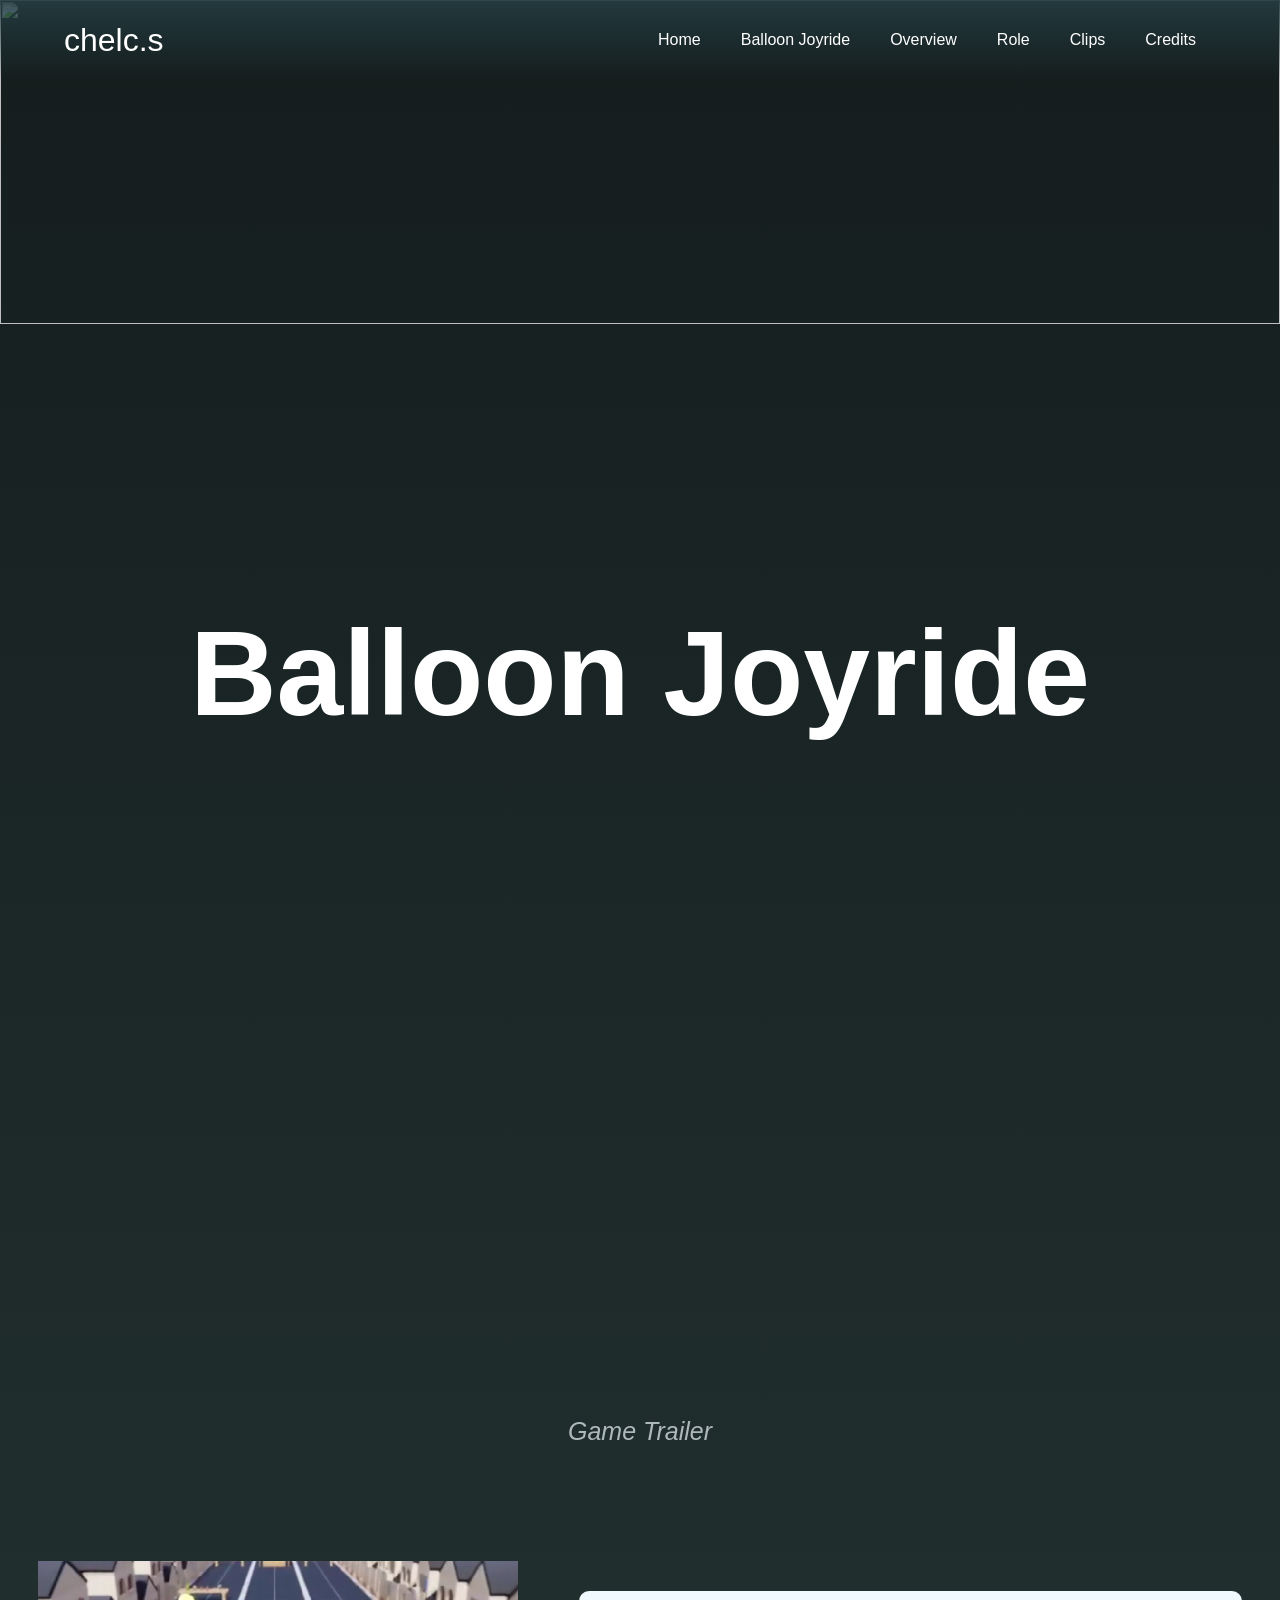
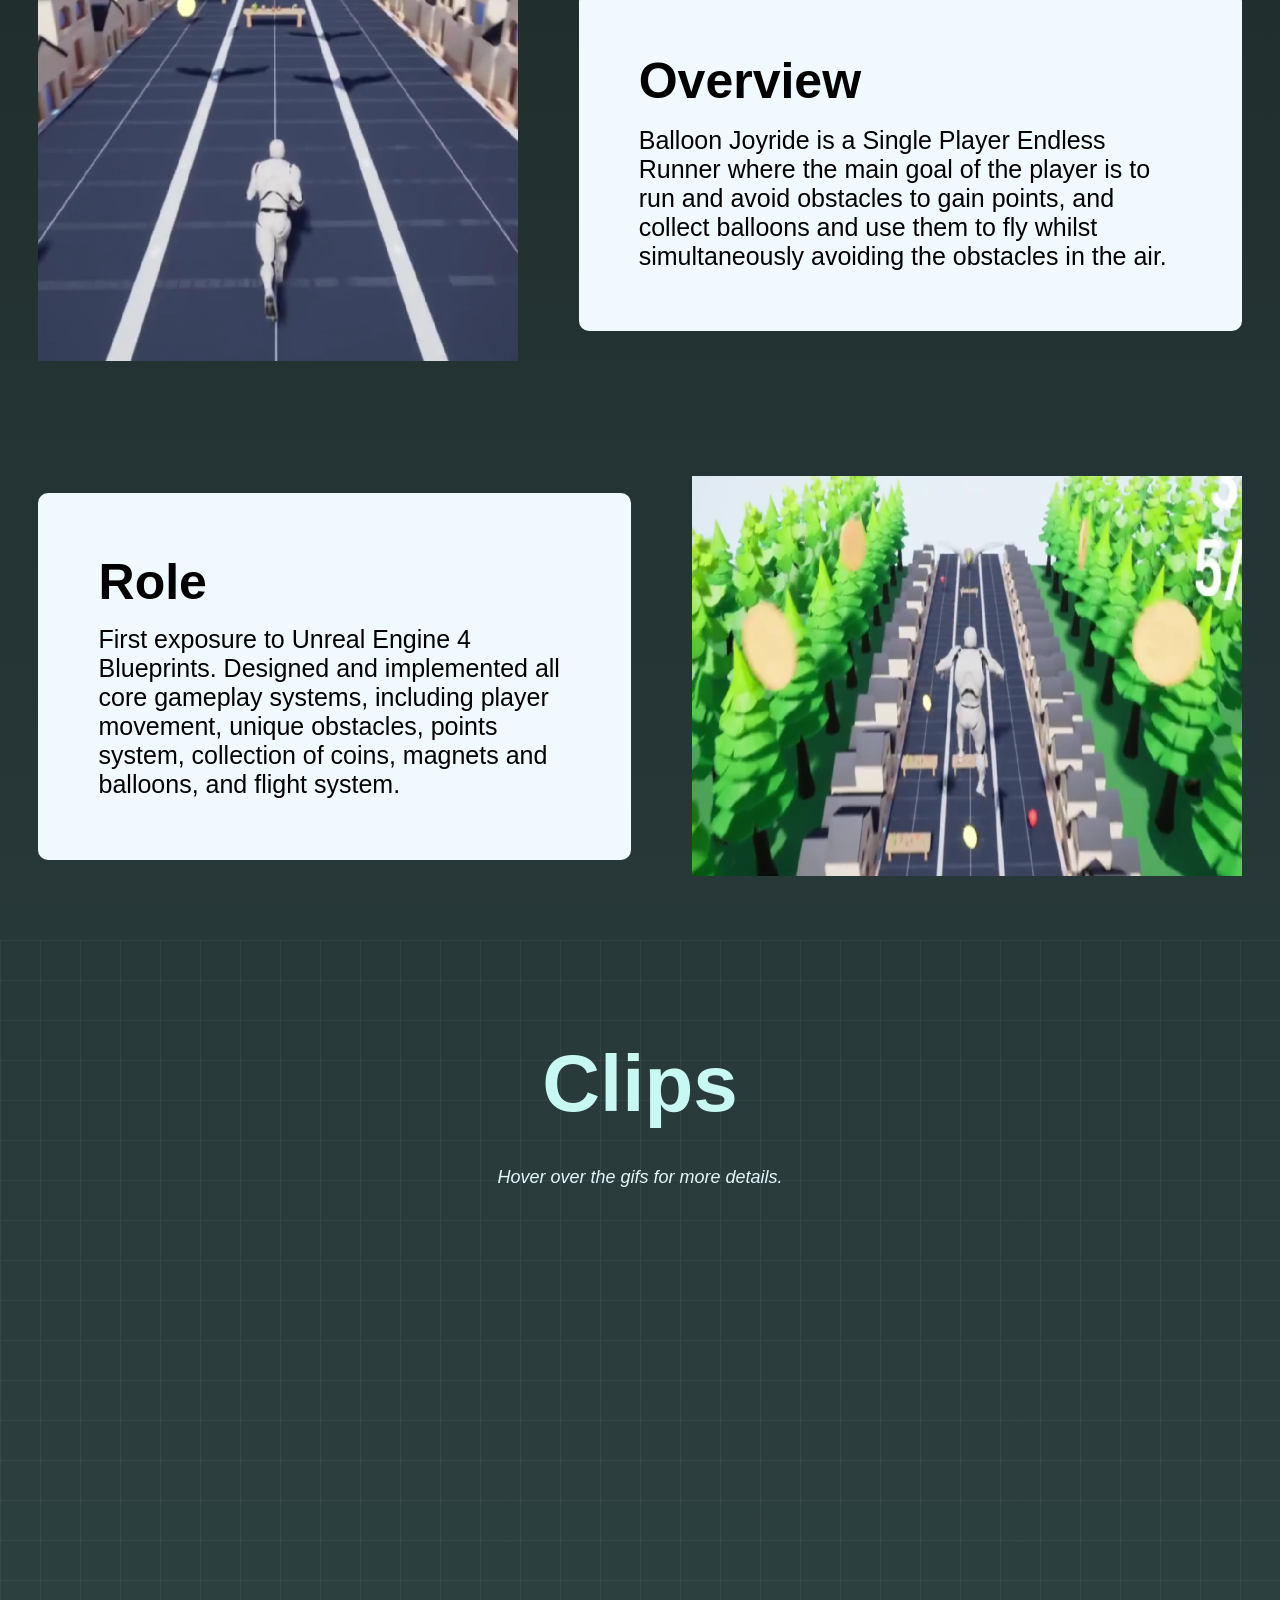
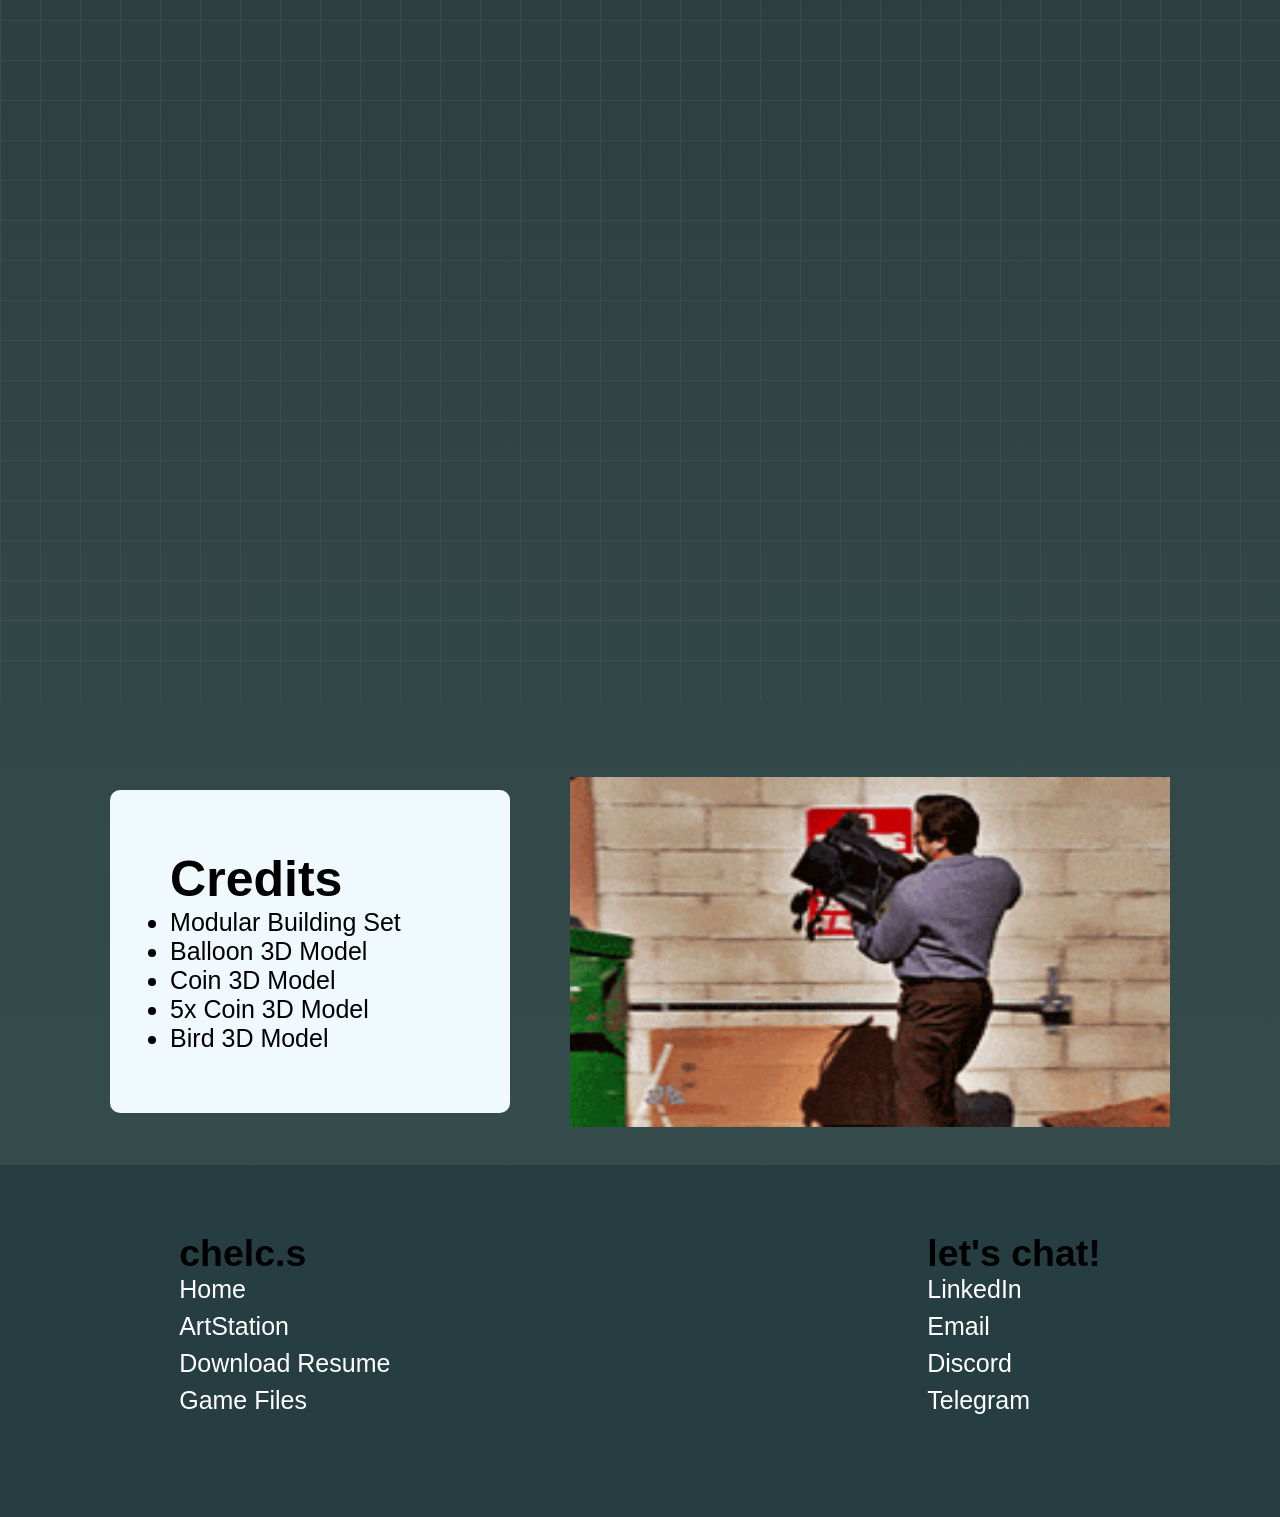
==== balloon.html @ 4148f2a9 "19 - added link to drive" ====
<html>
    <head>
        <title>chelc.s | Balloon Joyride</title>
        <link rel="stylesheet" href="projects_balloon.css">
        <link rel="stylesheet" href="https://cdnjs.cloudflare.com/ajax/libs/font-awesome/6.0.0/css/all.min.css">
        <meta charset="UTF-8">
        <link rel="icon" type="image/x-icon" href="assets/Logo.png">
        <meta name="viewport" content="width=device-width, initial-scale=1.0">
    </head>
    <body>

        <!-- Header -->

        <div class = "header">
            <div class = "inner_header">
                <div class = "logo_container">
                    <h1><a href="./index.html">chelc.s</a></h1>   
                </div>
            
                <ul class = "navigation">
                    <li><a href="./index.html">Home</a></li>
                    <li><a href="#project">Balloon Joyride</a></li>
                    <li><a href="#overview">Overview</a></li>
                    <li><a href="#role">Role</a></li>
                    <li><a href="#clips">Clips</a></li>
                    <li><a href="#credits">Credits</a></li>
                </ul>

            </div>
        </div>

        <!-- Gif -->

        <div class = "gif-header">
            <img class = "gif-top" src = "assets/BalloonJoyride_Gif.gif">
        </div>

        <!-- Project -->

        <div class = "project" id = "project">
            <h1>Balloon Joyride</h1>
            <div class = "project-video">
                <iframe id="project-photo" width="1050" height="590" src="https://www.youtube.com/embed/HV2MMApelPI?si=upnabvORAGOEmjXD" frameborder="0" allow="autoplay; encrypted-media; picture-in-picture" allowfullscreen> </iframe>
            </div>
            <div class = "project-info">
                <p>Game Trailer</p>
            </div>
        </div>

        <!-- Project Info -->

        <div class = "info-1" id = "overview">
            <img id = "project-info-1" src = "assets/BalloonJoyride_1.png" width = "480" height = "400">
            <div class = "project-desc-1">
                <h1>Overview</h1>
                <p>Balloon Joyride is a Single Player Endless Runner where the main goal of the player is to run and avoid obstacles to gain points, and collect balloons and use them to fly whilst simultaneously avoiding the obstacles in the air.</p>
            </div>
        </div>

        <div class = "info-2" id = "role">
            <div class = "project-desc-2">
                <h1>Role</h1>
                <p>First exposure to Unreal Engine 4 Blueprints. Designed and implemented all core gameplay systems, including player movement, unique obstacles, points system, collection of coins, magnets and balloons, and flight system.</p>
            </div>
            <img id = "project-info-2" src = "assets/BalloonJoyride_2.png" width = "550" height = "400">
        </div>

        <div class = "gifs" id = "clips">
            <h3><span>Clips</span></h3>
            <p class= "hover-text">Hover over the gifs for more details.</p>
            <div class = "column-container">

                <div class="flip-container">
                    <div class="flipper">
                        <div class="column crop-container" id="gif1-front">
                            <img src="assets/BalloonJoyride_Gif1.gif" alt="Front Side GIF">
                        </div>
                        <div class="column column-back" id="gif1-back">
                            <div class="stats">
                                <p>Movement & Collection of coins</p>
                            </div>
                        </div>
                    </div>
                </div>

                <div class="flip-container">
                    <div class="flipper">
                        <div class="column crop-container" id="gif1-front">
                            <img src="assets/BalloonJoyride_Gif2.gif" alt="Front Side GIF">
                        </div>
                        <div class="column column-back" id="gif1-back">
                            <div class="stats">
                                <p>Death System</p>
                            </div>
                        </div>
                    </div>
                </div>

                <div class="flip-container">
                    <div class="flipper">
                        <div class="column crop-container" id="gif1-front">
                            <img src="assets/BalloonJoyride_Gif3.gif" alt="Front Side GIF">
                        </div>
                        <div class="column column-back" id="gif1-back">
                            <div class="stats">
                                <p>Collection of Balloons & Magnet ability</p>
                            </div>
                        </div>
                    </div>
                </div>

                <div class="flip-container">
                    <div class="flipper">
                        <div class="column crop-container" id="gif1-front">
                            <img src="assets/BalloonJoyride_Gif4.gif" alt="Front Side GIF">
                        </div>
                        <div class="column column-back" id="gif1-back">
                            <div class="stats">
                                <p>Flight system after collecting 5/5 balloons</p>
                            </div>
                        </div>
                    </div>
                </div>

            </div>
        </div>
        
        <div class = "info-3" id = "credits">
            <div class = "project-desc-3">
                <h1>Credits</h1>
                <p>
                    <ul>
                        <li><a href="https://kenney.nl/assets/modular-buildings">Modular Building Set</a></li>
                        <li><a href="https://sketchfab.com/3d-models/balloon-78b1016e1a38434b8f4d5741b1f0720c">Balloon 3D Model</a></li>
                        <li><a href="https://sketchfab.com/3d-models/lowpoly-gold-coin-34794c00e9d140f6b86e930fef18b009">Coin 3D Model</a></li>
                        <li><a href="https://sketchfab.com/3d-models/coin-5-7545c1f0623047cebf8a207947898aa2">5x Coin 3D Model</a></li>
                        <li><a href="https://sketchfab.com/3d-models/low-poly-bird-animated-82ada91f0ac64ab595fbc3dc994a3590">Bird 3D Model</a></li>                        
                    </ul>
                </p>
            </div>
            <img id = "project-info-3" src = "assets/Throw_Computer.gif" width = "600" height = "350">
        </div>

        <!-- Footer -->

        <div class = "footer-container">
            <div class="footer-heading footer-1">
                <h2>chelc.s</h2>
                    <a href="#">Home</a>
                    <a href="https://www.artstation.com/mxisnd">ArtStation</a>
                    <a href="./assets/Chelsea Diane Balane Paquibot Resume.pdf" download>Download Resume</a>
                    <a href="https://drive.google.com/drive/folders/1wYgd3e39npBrz_hOfv4A5niqyJ98T6on?usp=drive_link">Game Files</a>
                </div>
                <div class="footer-heading footer-2">
                    <h2>let's chat!</h2>

                    <a href="https://www.linkedin.com/in/chelsea-diane-paquibot/">LinkedIn</a>

                    <a href="#" id = "emailLink2" onclick = "copyTextEmail2(event)">Email</a>
                    <p id = "textToCopyEmail2" style = "display: none;">chelsea.diane.paquibot@gmail.com</p>
                    
                    <a href="#" id = "discordLink2" onclick = "copyTextDisc2(event)">Discord</a>
                    <p id = "textToCopyDisc2" style = "display: none;">mxisnd</p>

                    <a href="#" id = "teleLink2" onclick = "copyTextTele2(event)">Telegram</a>
                    <p id = "textToCopyTele2" style = "display: none;">mxisnd</p>
                </div>
        </div>
    </body>
    <script src = "script.js"></script>
</html>
---- projects_balloon.css ----
html {
    scroll-behavior: smooth;
}

body {
    margin: 0;
    padding: 0;
    size: 0.1%;
    box-sizing: border-box;
    background-color: #686e6e;
    background-image: linear-gradient(#151d1d, #385050);
    background-repeat: no-repeat;
    background-size: cover;
}

/* Header */

.header {
    position: fixed;
    top: 0;
    left: 0;
    z-index: 1000;
    width: 100%;
    height: 80px;
    display: flex;
    flex-wrap: wrap;
    background: linear-gradient(to bottom, #243c41ee 0%, #243c4100 100%);
}

.inner_header {
    width: 90%;
    height: 100%;
    display: block;
    margin: 0 auto;
}


.logo_container {
    height: 100%;
    display: table;
    float: left;
}

.logo_container h1 {
    color: white;
    height: 100%;
    display: table-cell;
    vertical-align: middle;
    font-family: 'Trebuchet MS', 'Lucida Sans Unicode', 'Lucida Grande', 'Lucida Sans', Arial, sans-serif;
    font-size: 32px;
    font-weight: 200;
}

.logo_container h1 a {
    color: inherit;
    text-decoration: none;
}

.navigation {
    float: right;
    height: 100%;
    margin: 0;
    padding: 0;
    list-style: none;
}

.navigation a:hover {
    color:#66c3ac;
    transition: 0.3s ease-out;
}

.navigation li {
    height: 100%;
    display: table;
    float: left;
    padding: 0px 20px;
}

.navigation a:last-child {
    padding-right: 0;
}

.navigation li a{
    display: table-cell;
    vertical-align: middle;
    height: 100%;
    color: white;
    font-family:'Trebuchet MS', 'Lucida Sans Unicode', 'Lucida Grande', 'Lucida Sans', Arial, sans-serif;
    font-size: 16px;
    text-decoration: none;
}

/* Gif Header */

.gif-top{
    width: 100%;
    height: 60%;
    object-fit: cover;
    object-position: center;
}

/* Projects */

.project {
    display: flex;
    justify-content: center;
    align-items: center;
    flex-direction: column;
    text-align: center;
    padding: 5% 10% 0 10%;
    font-family:'Trebuchet MS', 'Lucida Sans Unicode', 'Lucida Grande', 'Lucida Sans', Arial, sans-serif;
    font-size: 60px;
}

.project h1{
    padding-bottom: 6.3%;
    color: #ffffff;
}

.project-info {
    padding-top: 2%;
    color: #eff9feaf;
    font-size: 25px;
    font-style: italic;
}

/* Project Info 1 */

.info-1 {
    padding-top: 9%;
    padding-left: 3%;
    padding-right: 3%;
    display: flex;
    flex-wrap: wrap;
    align-items: center;
    justify-content: center;
    gap: 5%;
    font-family: 'Trebuchet MS', 'Lucida Sans Unicode', 'Lucida Grande', 'Lucida Sans', Arial, sans-serif;
    font-size: 25;
}

#project-photo-1 {
    width: 30%;
    border-radius: 50%;
}

.project-desc-1 h1 {
    padding-bottom: 3%;
}

.project-desc-1 {
    padding: 5%;
    flex: 1;
    width: 100%;
    max-width: 800px;
    object-fit: cover;
    vertical-align: middle;
    background-color: #eff9fe;
    border-radius: 10px;
    transition: transform 0.3s ease, box-shadow 0.3s ease;
}

.project-desc-1:hover {
    transform: translateY(-10px); 
    box-shadow: 0 10px 20px #101719;
}

/* Project Info 2 */

.info-2 {
    padding-top: 9%;
    padding-left: 3%;
    padding-right: 3%;
    display: flex;
    flex-wrap: wrap;
    align-items: center;
    justify-content: center;
    gap: 5%;
    font-family: 'Trebuchet MS', 'Lucida Sans Unicode', 'Lucida Grande', 'Lucida Sans', Arial, sans-serif;
    font-size: 25;
}

#project-photo-2 {
    width: 30%;
    border-radius: 50%;
}

.project-desc-2 h1 {
    padding-bottom: 3%;
}

.project-desc-2 {
    padding: 5%;
    flex: 1;
    width: 100%;
    max-width: 800px;
    object-fit: cover;
    vertical-align: middle;
    background-color: #eff9fe;
    border-radius: 10px;
    transition: transform 0.3s ease, box-shadow 0.3s ease;
}

.project-desc-2:hover {
    transform: translateY(-10px); 
    box-shadow: 0 10px 20px #101719;
}

/* Gifs */

#clips {
    background-image: 
        linear-gradient(rgba(255, 255, 255, 0.05) 1px, transparent 1px),
        linear-gradient(90deg, rgba(255, 255, 255, 0.05) 1px, transparent 1px);
    background-size: 40px 40px;
    padding: 60px 20px;
}


.gifs {
    display: flex;
    flex-wrap: wrap;
    justify-content: center;
    align-items: center;
    padding-top: 3%;
    margin-top: 5%;
    margin-bottom: 3%;
    overflow: hidden;
    box-sizing: border-box;
}

.gifs h3 {
    color: #c7f8f2;
    width: 100%;
    font-family: 'Trebuchet MS', 'Lucida Sans Unicode', 'Lucida Grande', 'Lucida Sans', Arial, sans-serif;
    font-size: 80px;
    text-align: center;
    margin-top: 3%;
    margin-bottom: 3%;
}

.column-container {
    display: flex;
    flex-wrap: wrap;
    gap: 15px;
    justify-content: center;
}

.column {
    position: absolute;
    width: 100%;
    height: 100%;
    -webkit-backface-visibility: hidden;
    backface-visibility: hidden;
    display: flex;
    align-items: center;
    justify-content: center;
}

.flip-container {
    background-color: transparent;
    width: 550px;
    height: 500px;
    perspective: 1000px;
}

.flipper {
    position: relative;
    width: 100%;
    height: 100%;
    transition: transform 0.8s cubic-bezier(0.4, 0.2, 0, 1);
    transform-style: preserve-3d;
}

.crop-container {
    width: 100%;
    height: 500px; 
    overflow: hidden;
    border-radius: 10px;
    display: flex;
    justify-content: center;
    align-items: center;
}

.crop-container img {
    width: 100%;
    height: 100%;
    object-fit: cover;
    object-position: center;
    transform: scale(1.2);
}

.flip-container:hover .flipper {
    transform: rotateY(180deg);
}

.column-back {
    background-size: cover;
    background-position: center;
    transform: rotateY(180deg);
    border: 1px solid #90adc9;
    border-radius: 10px;
}

#gif1-back, #gif2-back, #gif3-back, #gif4-back {
    background-image: linear-gradient(#284344, #416668);
    background-position: center;
    background-repeat: no-repeat;
    border-radius: 10px;
    position: relative;
    padding: 50; 

    display: flex;
    flex-direction: column;
    justify-content: center;
    align-items: center;
    box-sizing: border-box;
    color: white;
    font-family: 'Trebuchet MS', 'Lucida Sans Unicode', 'Lucida Grande', 'Lucida Sans', Arial, sans-serif;
    font-size: 25px;
    text-align: center;
}

.hover-text {
    width: 100%;
    text-align: center;
    color:rgb(227, 248, 250);
    font-family:'Trebuchet MS', 'Lucida Sans Unicode', 'Lucida Grande', 'Lucida Sans', Arial, sans-serif;
    font-style: italic;
    font-size: 18px;
    padding-bottom: 3%;
    text-align: center;
}

/* Credits */

.info-3 {
    padding: 3%;
    display: flex;
    flex-wrap: wrap;
    align-items: center;
    justify-content: center;
    gap: 5%;
    font-family: 'Trebuchet MS', 'Lucida Sans Unicode', 'Lucida Grande', 'Lucida Sans', Arial, sans-serif;
    font-size: 25;
}

#project-photo-3 {
    width: 30%;
    border-radius: 50%;
}

.project-desc-3 {
    padding: 5%;
    flex: 1;
    width: 100%;
    max-width: 400px;
    object-fit: cover;
    vertical-align: middle;
    background-color: #eff9fe;
    border-radius: 10px;
    transition: transform 0.3s ease, box-shadow 0.3s ease;
}

.project-desc-3 a {
    text-decoration: none;
    color: inherit;
    margin-bottom: 0.5re
}

.project-desc-3 a:hover {
    color:#66c3ac;
    transition: 0.3s ease-out;
}

.project-desc-3:hover {
    transform: translateY(-10px); 
    box-shadow: 0 10px 20px #101719;
}

/* Footer */

* {
    padding: 0;
    margin: 0;
    box-sizing: border-box;
}

.footer-container {
    background-color: #243c41df;
    padding: 2rem 5% 20rem 5%;
    font-family: 'Trebuchet MS', 'Lucida Sans Unicode', 'Lucida Grande', 'Lucida Sans', Arial, sans-serif;
    font-size: 25px;
    flex-wrap: wrap;
}

.footer {
    width: 80%;
    height: 40vh;
    color: white;
    display: flex;
    flex-wrap: wrap;
}

.footer-container {
    justify-content: center;
    width: 100%;
    margin: 0 auto;
}

.footer-heading {
    display: flex;
    flex-direction: column;
}

.footer-heading a {
    color: white;
    text-decoration: none;
    margin-bottom: 0.5rem;
}

.footer-1 {
    float: left;
    padding-top: 3%;
    padding-left: 10%;
}

.footer-2 {
    float: right;
    padding-top: 3%;
    padding-right: 10%;
}

.footer-heading a:hover {
    color: #66c3ac;
    transition: 0.3s ease-out;
}

.footer-2 p{
    display: none;
}
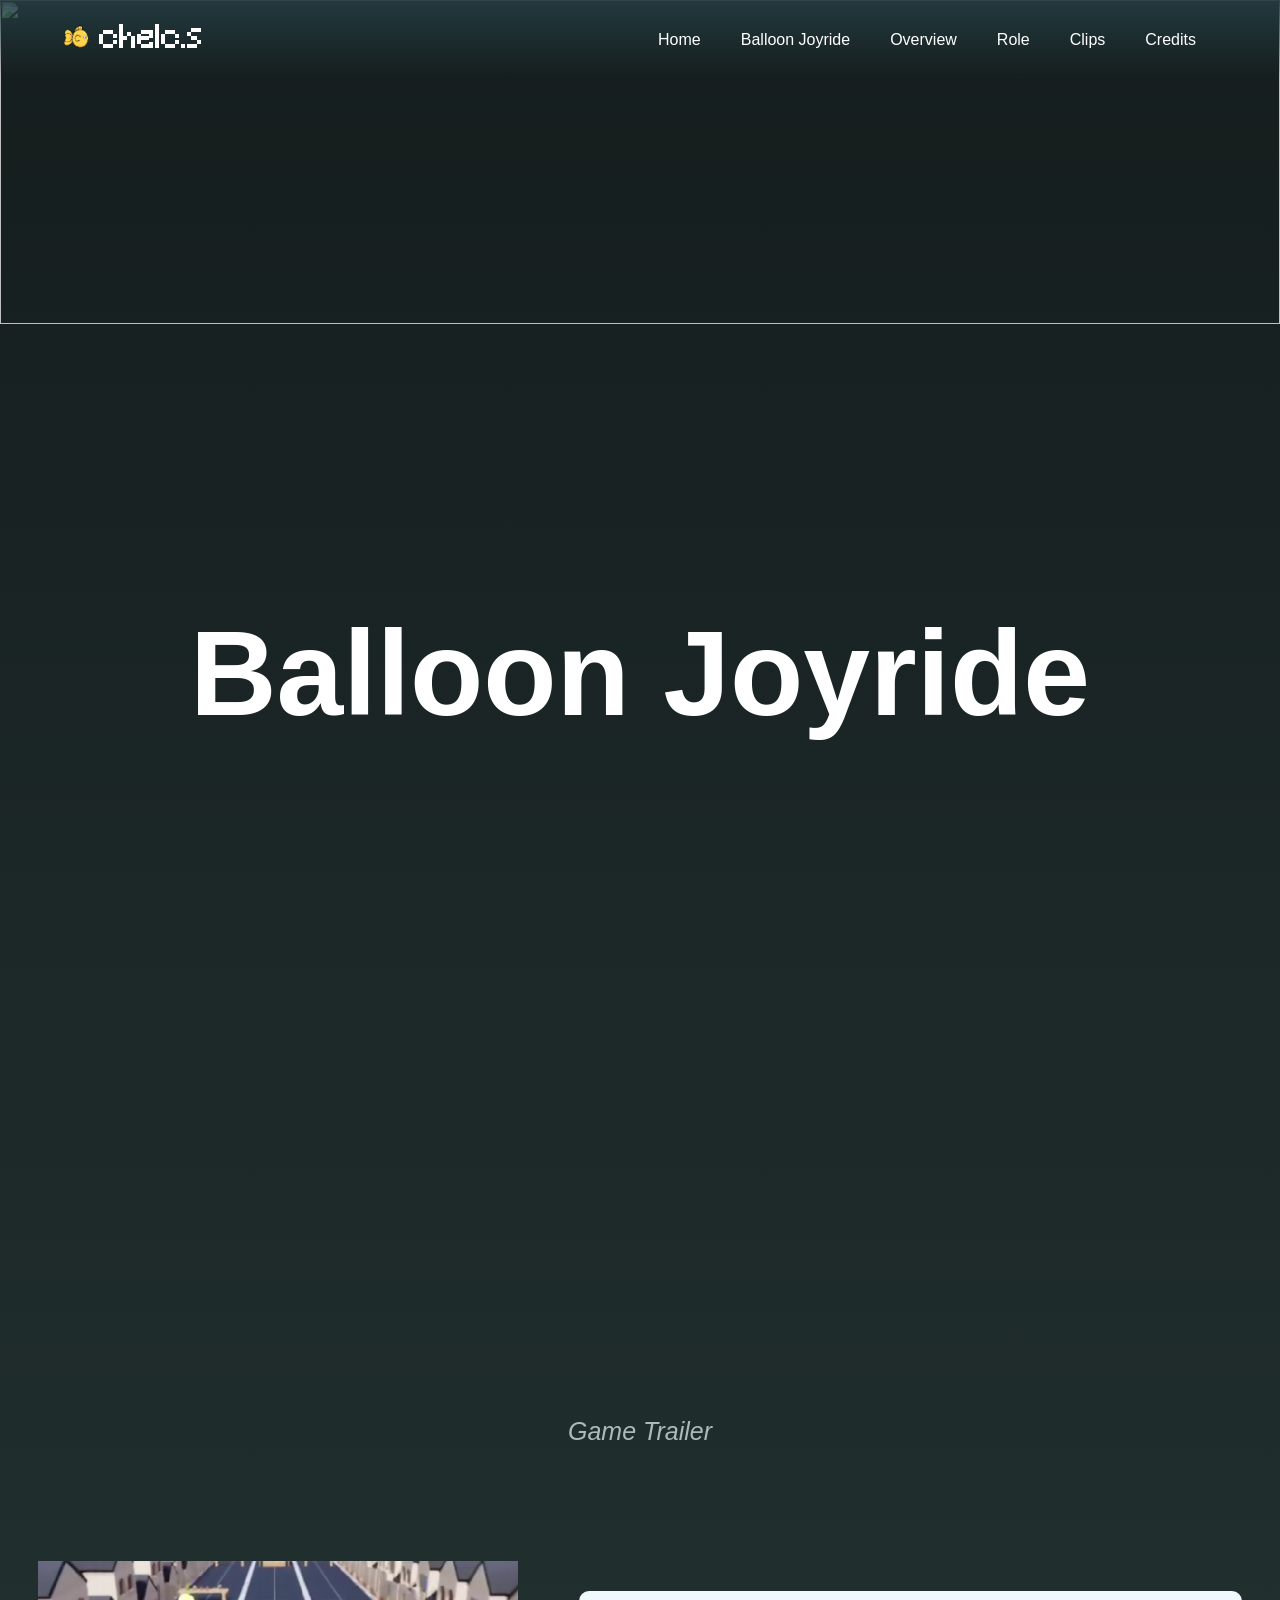
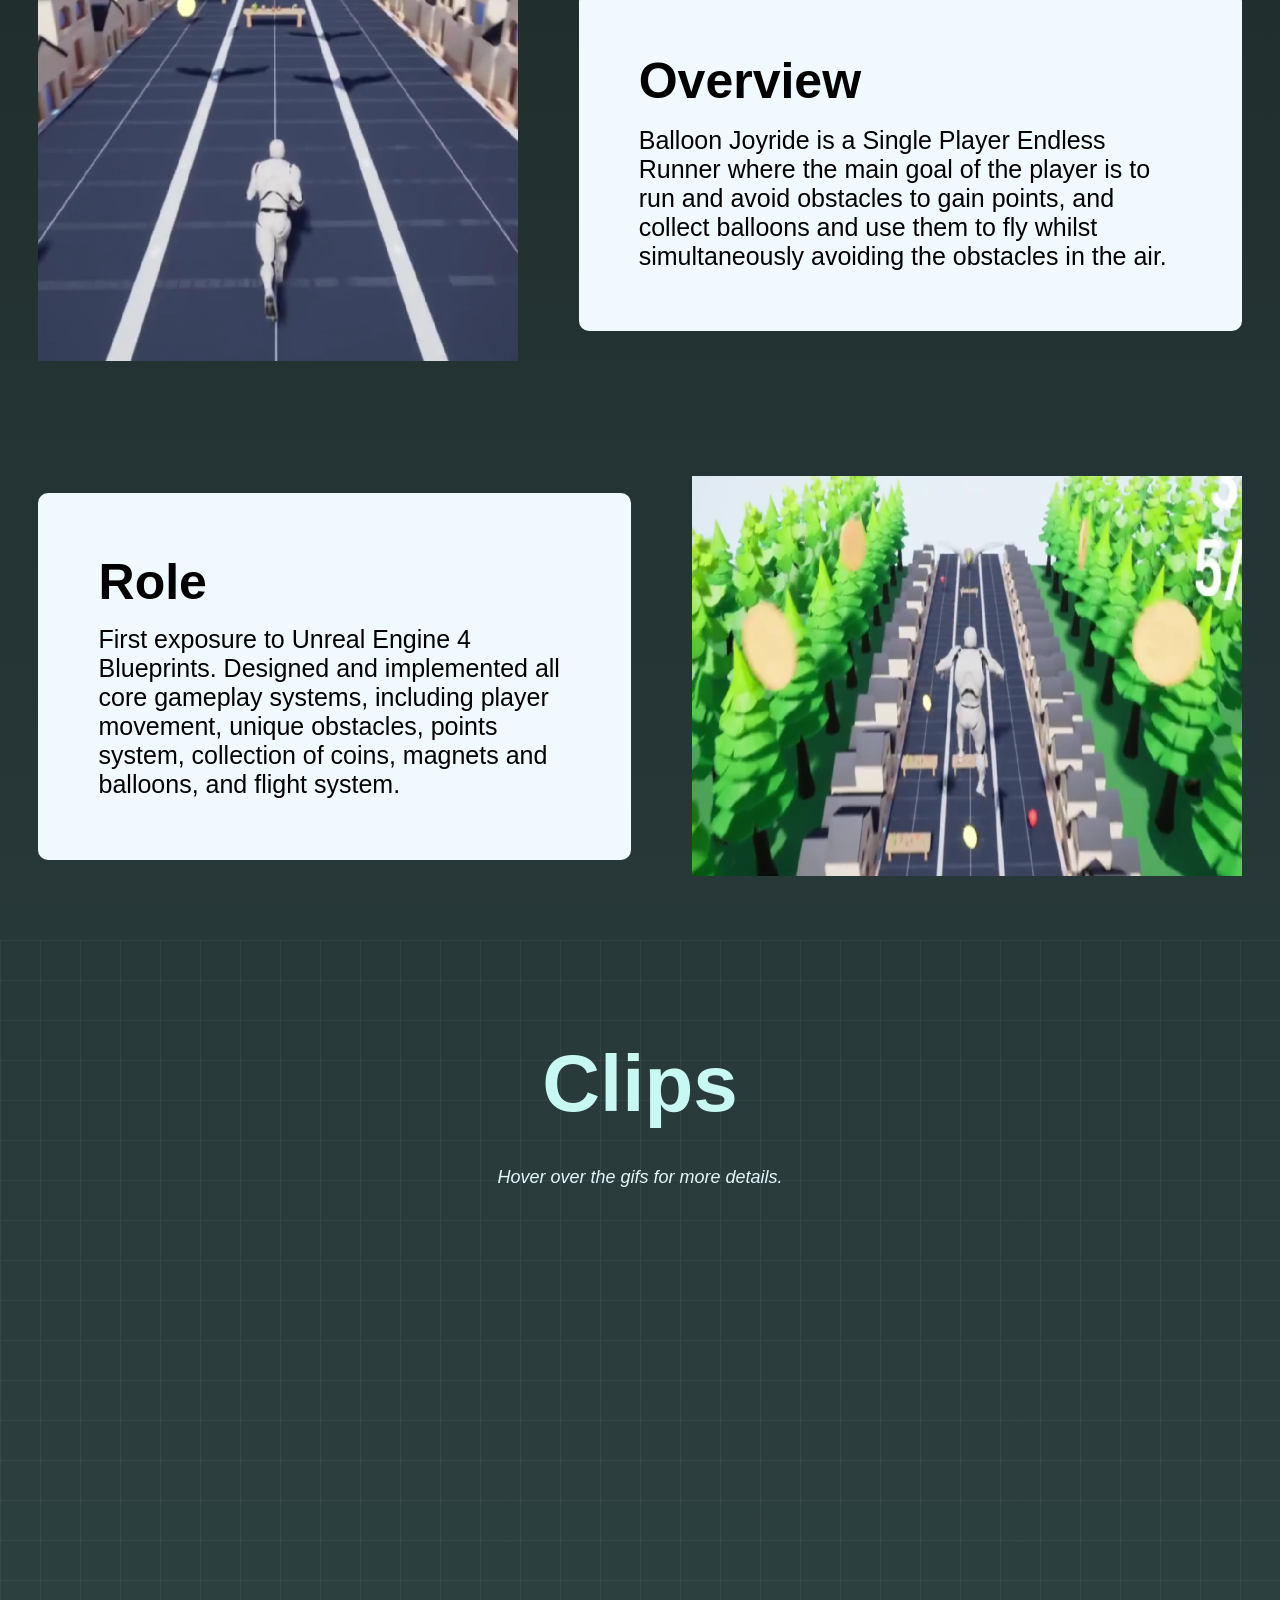
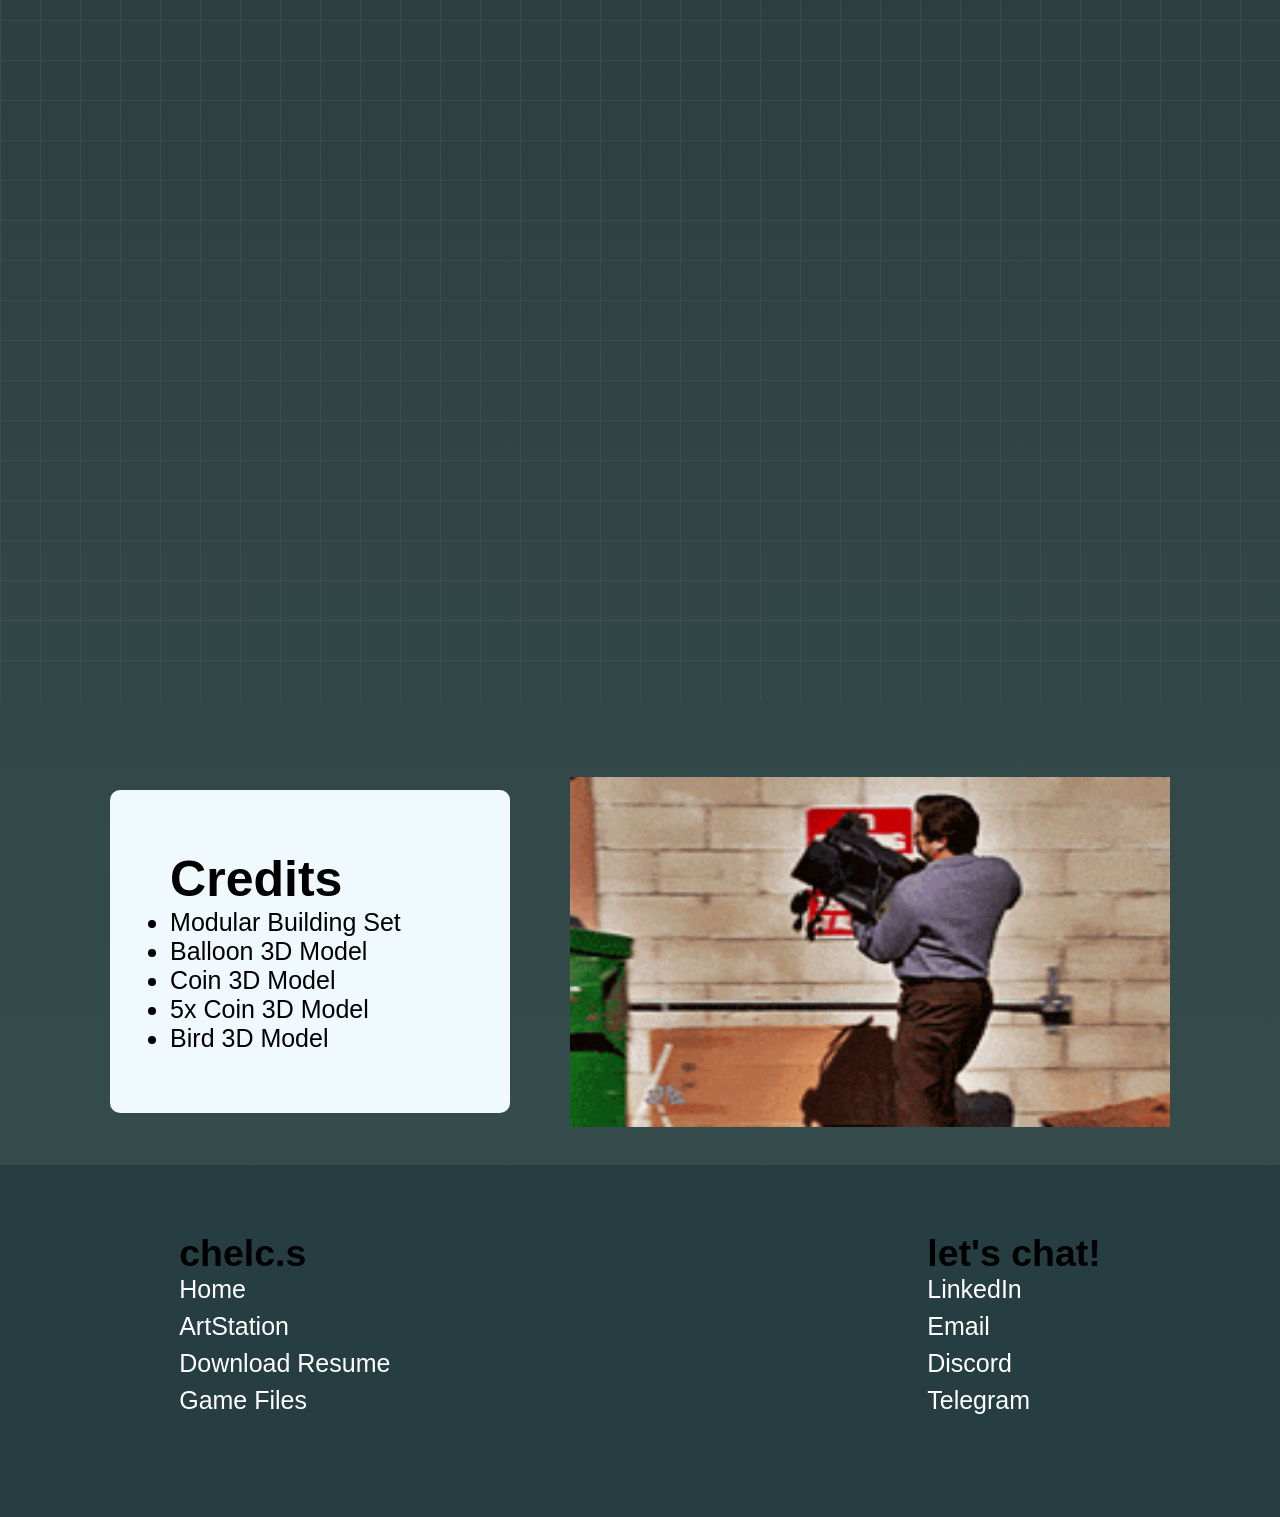
==== commit 68f57967: "20 - changed font, added logo to header" ====
--- a/balloon.html
+++ b/balloon.html
@@ -14,7 +14,10 @@
         <div class = "header">
             <div class = "inner_header">
                 <div class = "logo_container">
-                    <h1><a href="./index.html">chelc.s</a></h1>   
+                    <h1 id = "web_header">
+                        <img class = "web_img_header" src = "./assets/Logo.png" width = "25">
+                        <a href="./index.html">chelc.s</a>
+                    </h1>                   
                 </div>
             
                 <ul class = "navigation">
--- a/projects_balloon.css
+++ b/projects_balloon.css
@@ -90,6 +90,21 @@
     text-decoration: none;
 }
 
+@font-face{
+    font-family: 'Minecraft';
+    src: url('assets/Minecraft.ttf') format('truetype');
+    font-weight: normal;
+    font-style: normal;
+}
+
+#web_header{
+    font-family: 'Minecraft', sans-serif;
+}
+
+#web_img_header{
+    padding-right: 50%;
+}
+
 /* Gif Header */
 
 .gif-top{
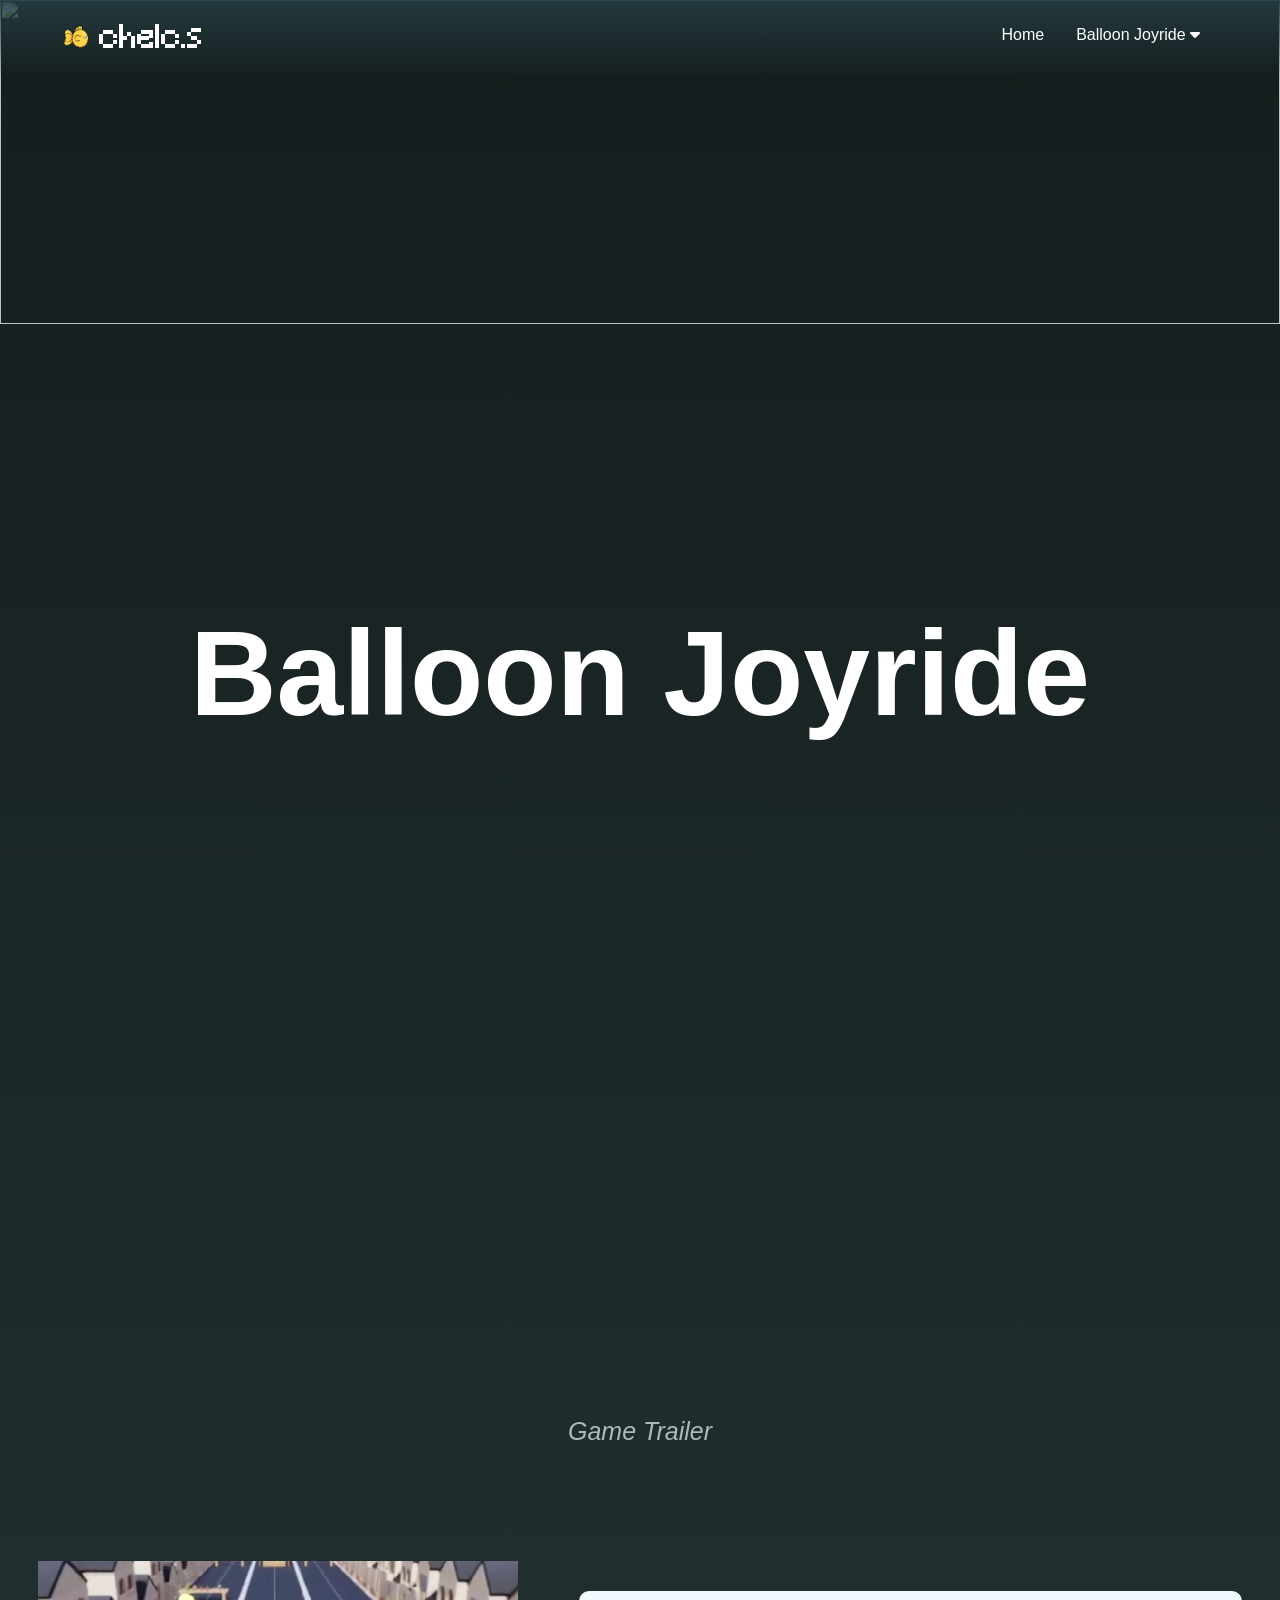
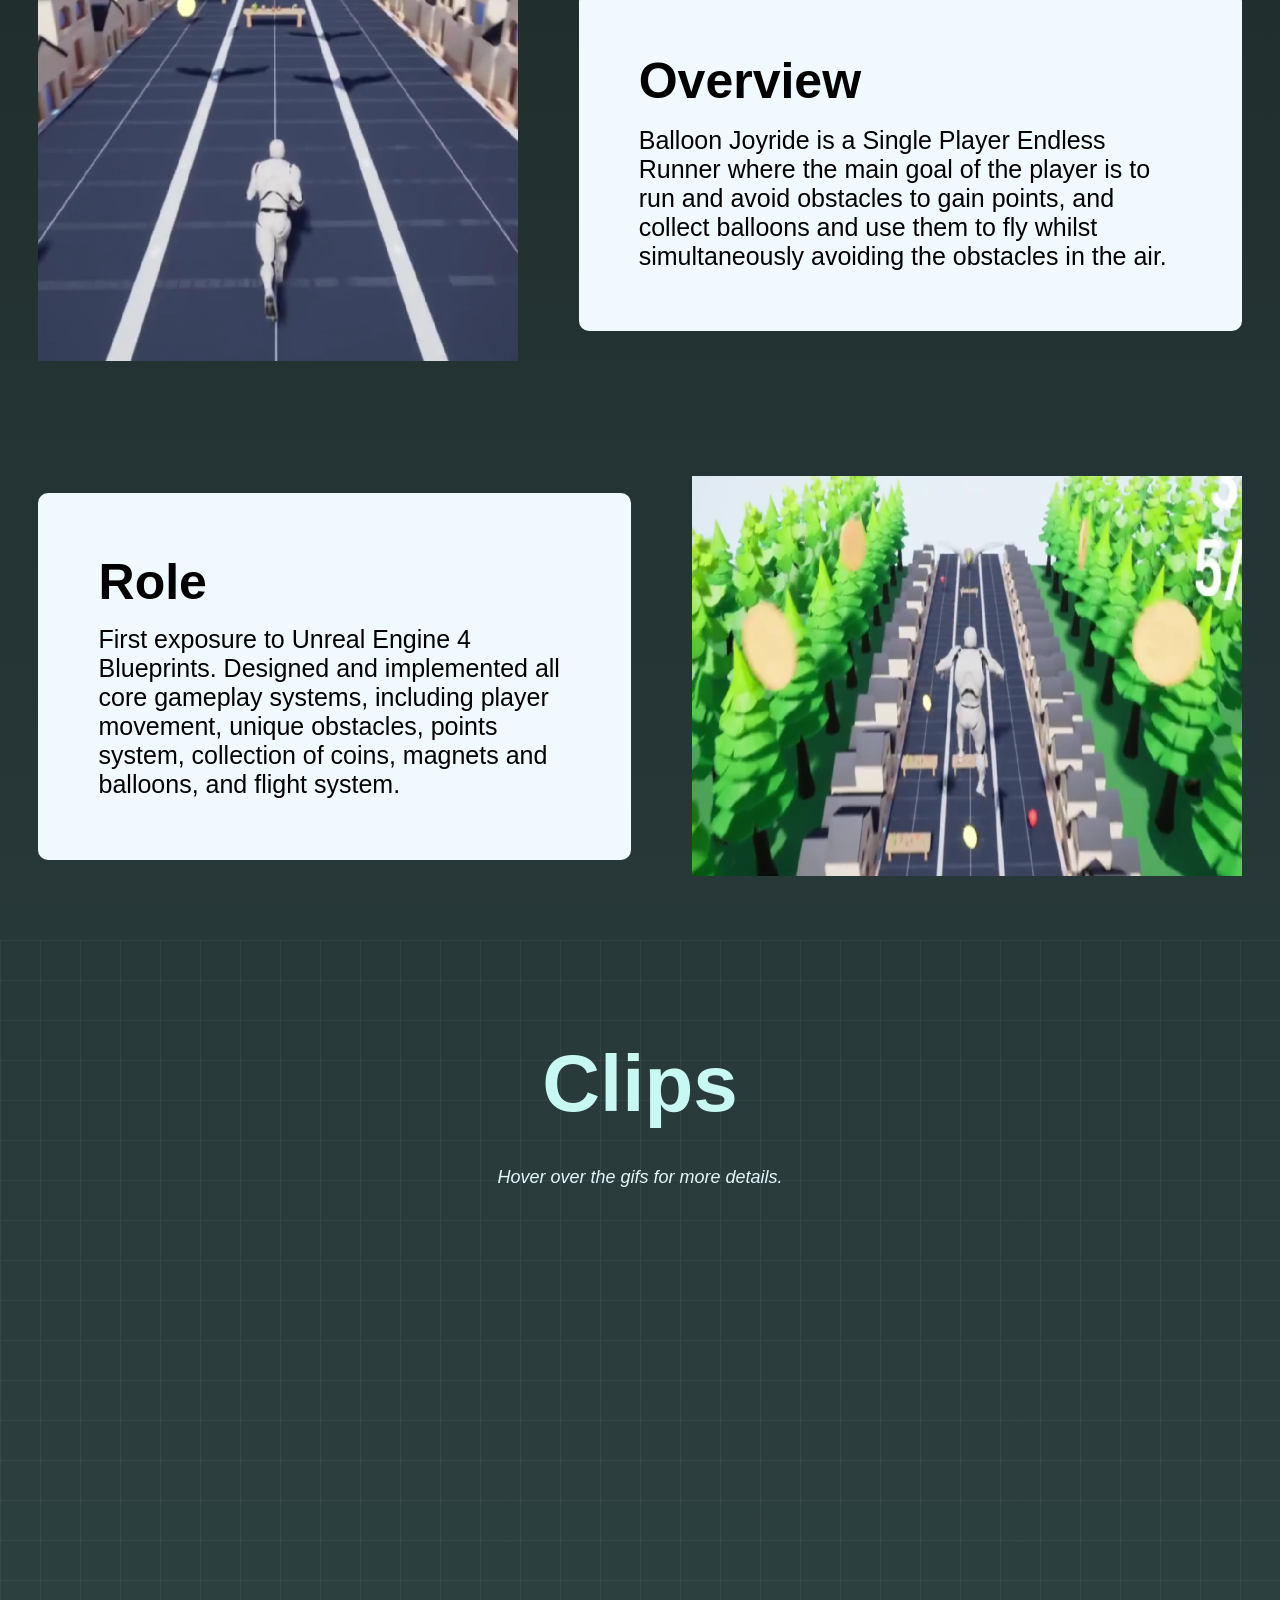
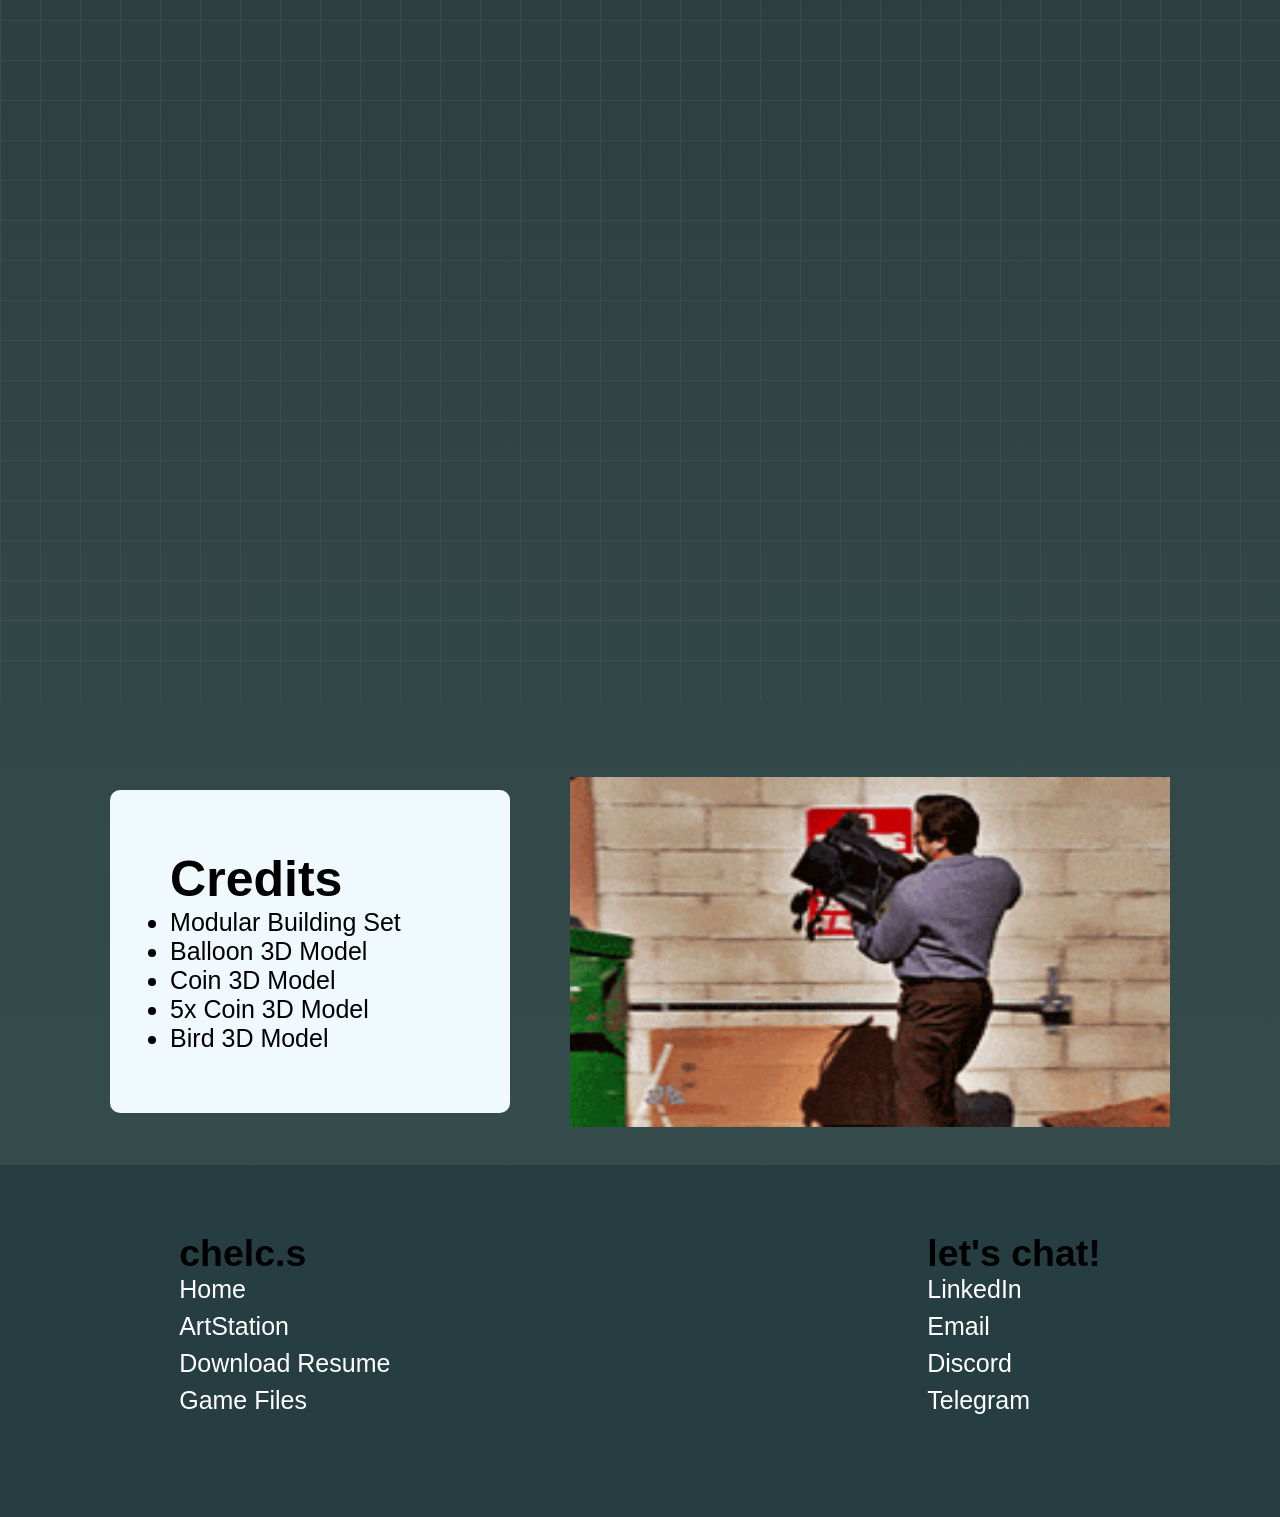
==== commit 47e2696e: "21 - added drop down menu for projects" ====
--- a/balloon.html
+++ b/balloon.html
@@ -17,18 +17,23 @@
                     <h1 id = "web_header">
                         <img class = "web_img_header" src = "./assets/Logo.png" width = "25">
                         <a href="./index.html">chelc.s</a>
-                    </h1>                   
+                    </h1>   
                 </div>
             
-                <ul class = "navigation">
-                    <li><a href="./index.html">Home</a></li>
-                    <li><a href="#project">Balloon Joyride</a></li>
-                    <li><a href="#overview">Overview</a></li>
-                    <li><a href="#role">Role</a></li>
-                    <li><a href="#clips">Clips</a></li>
-                    <li><a href="#credits">Credits</a></li>
-                </ul>
-
+                <div class = "navigation">
+                    <a href="./index.html">Home</a>
+                    <div class = "dropdown">
+                        <button class = "dropbtn">Balloon Joyride
+                            <i class = "fa fa-caret-down"></i>
+                        </button>
+                    <div class = "dropdown_content">
+                        <a href="#project">Balloon Joyride</a>
+                        <a href="#overview">Overview</a>
+                        <a href="#role">Role</a>
+                        <a href="#clips">Clips</a>
+                    </div> 
+                    </div>
+                </div>
             </div>
         </div>
 
--- a/projects_balloon.css
+++ b/projects_balloon.css
@@ -57,37 +57,28 @@
 }
 
 .navigation {
+    font-family:'Trebuchet MS', 'Lucida Sans Unicode', 'Lucida Grande', 'Lucida Sans', Arial, sans-serif;
     float: right;
     height: 100%;
     margin: 0;
-    padding: 0;
+    padding-top: 1%;
     list-style: none;
+    overflow: hidden;
+}
+
+.navigation a {
+    float: left;
+    font-family:'Trebuchet MS', 'Lucida Sans Unicode', 'Lucida Grande', 'Lucida Sans', Arial, sans-serif;
+    font-size: 16px;
+    color: white;
+    text-align: center;
+    padding: 14px 16px;
+    text-decoration: none;
 }
 
 .navigation a:hover {
     color:#66c3ac;
     transition: 0.3s ease-out;
-}
-
-.navigation li {
-    height: 100%;
-    display: table;
-    float: left;
-    padding: 0px 20px;
-}
-
-.navigation a:last-child {
-    padding-right: 0;
-}
-
-.navigation li a{
-    display: table-cell;
-    vertical-align: middle;
-    height: 100%;
-    color: white;
-    font-family:'Trebuchet MS', 'Lucida Sans Unicode', 'Lucida Grande', 'Lucida Sans', Arial, sans-serif;
-    font-size: 16px;
-    text-decoration: none;
 }
 
 @font-face{
@@ -103,6 +94,47 @@
 
 #web_img_header{
     padding-right: 50%;
+}
+
+.dropdown {
+    float: left;
+    overflow: hidden;
+}
+
+.dropdown .dropbtn {
+    font-size: 16px;  
+    border: none;
+    outline: none;
+    color: white;
+    padding: 14px 16px;
+    background-color: inherit;
+    font-family: inherit;
+    margin: 0;
+}
+
+.dropdown_content {
+    display: none;
+    position: absolute;
+    background-image: linear-gradient(#223333, #385050);
+    min-width: 160px;
+    box-shadow: 0px 8px 16px 0px rgba(0,0,0,0.2);
+    z-index: 1;
+}
+
+.dropdown_content a {
+    float: none;
+    padding: 12px 16px;
+    text-decoration: none;
+    display: block;
+    text-align: left;
+}
+
+.dropdown_content a:hover {
+    background-color: #dff8f8;
+}
+
+.dropdown:hover .dropdown_content {
+    display: block;
 }
 
 /* Gif Header */
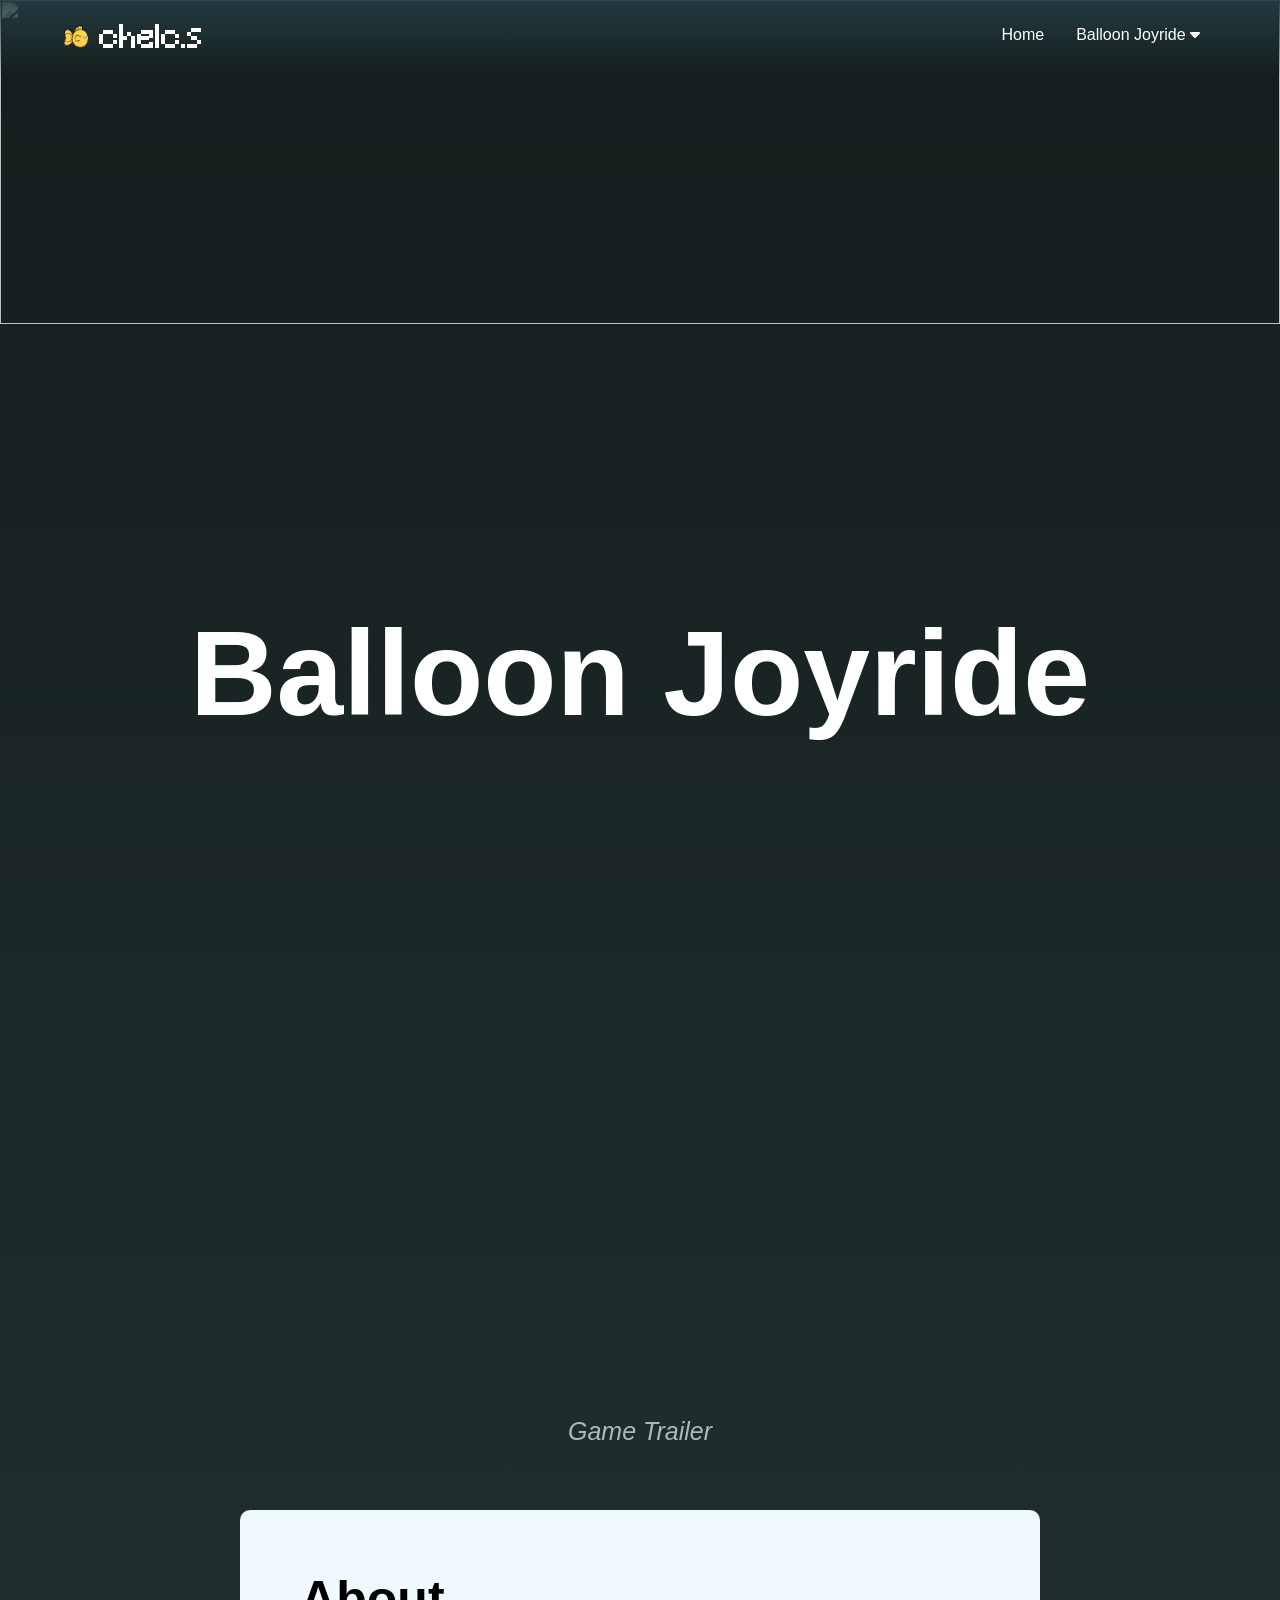
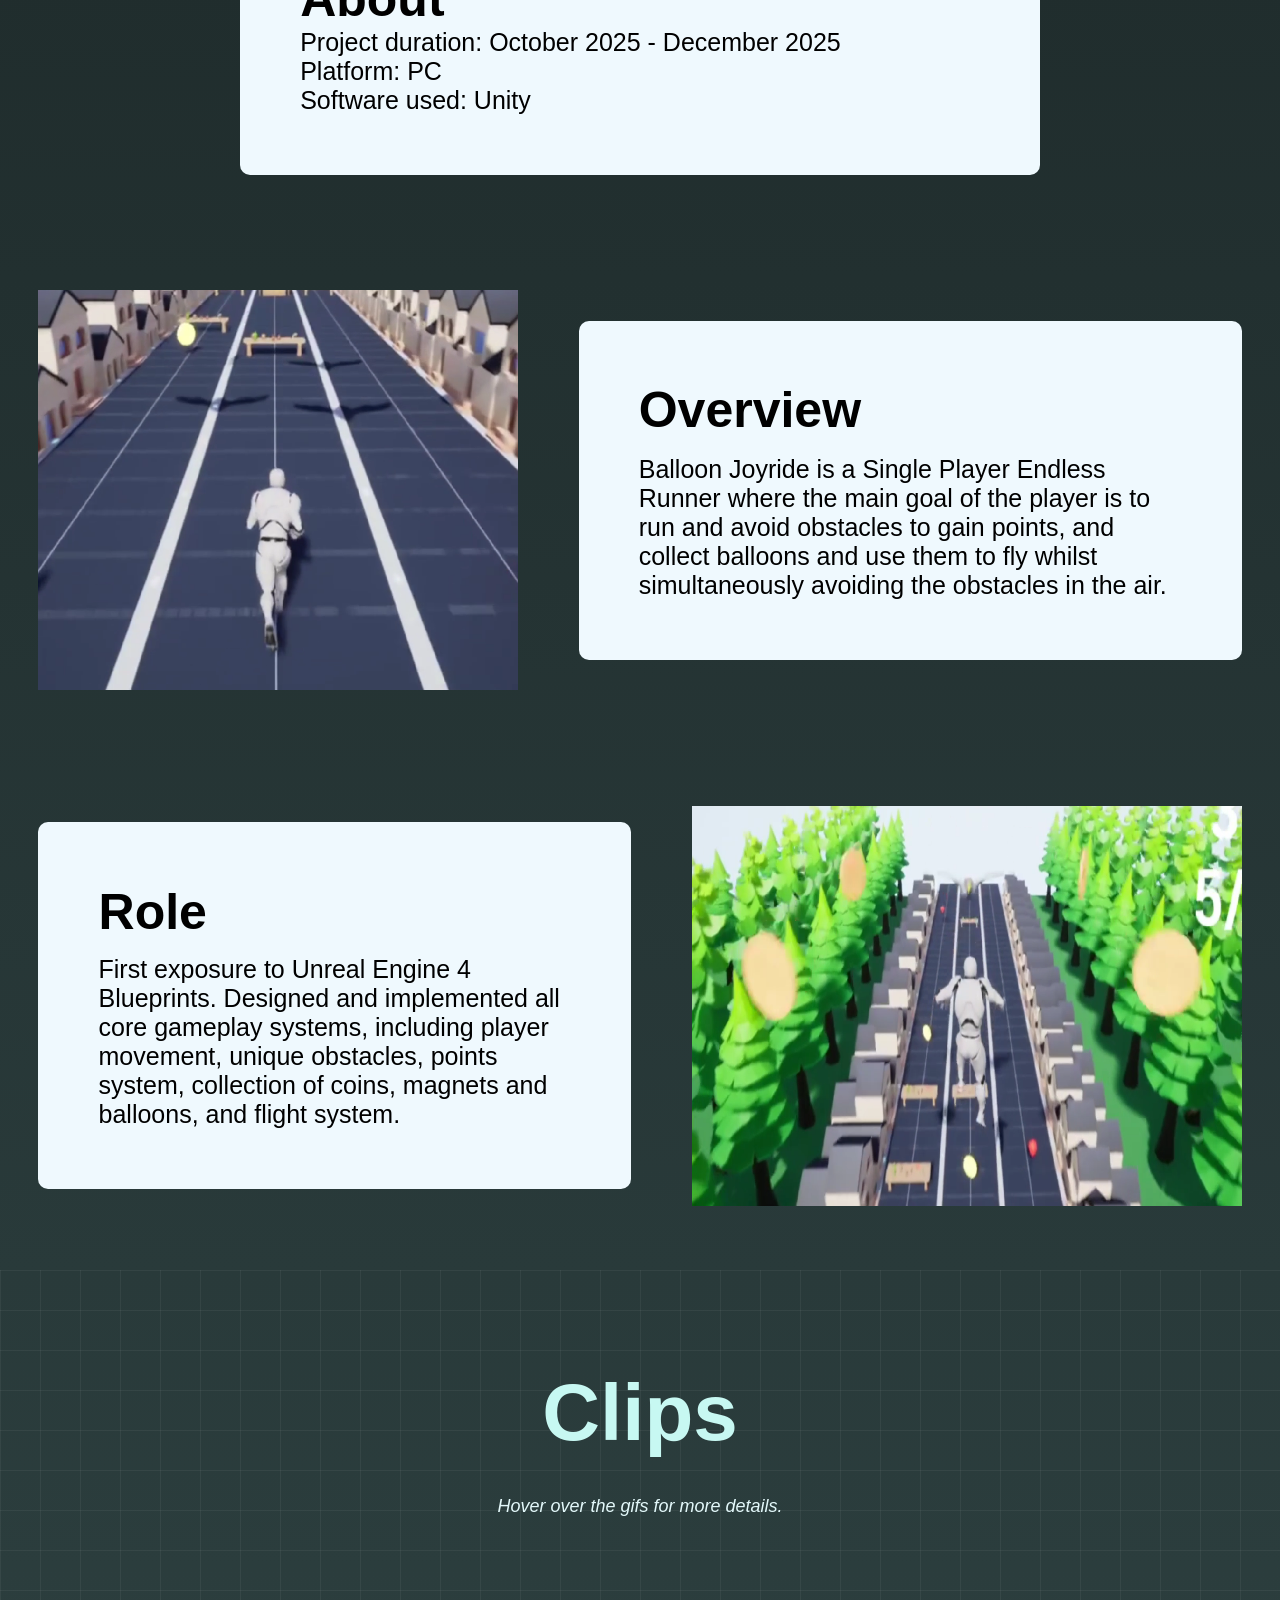
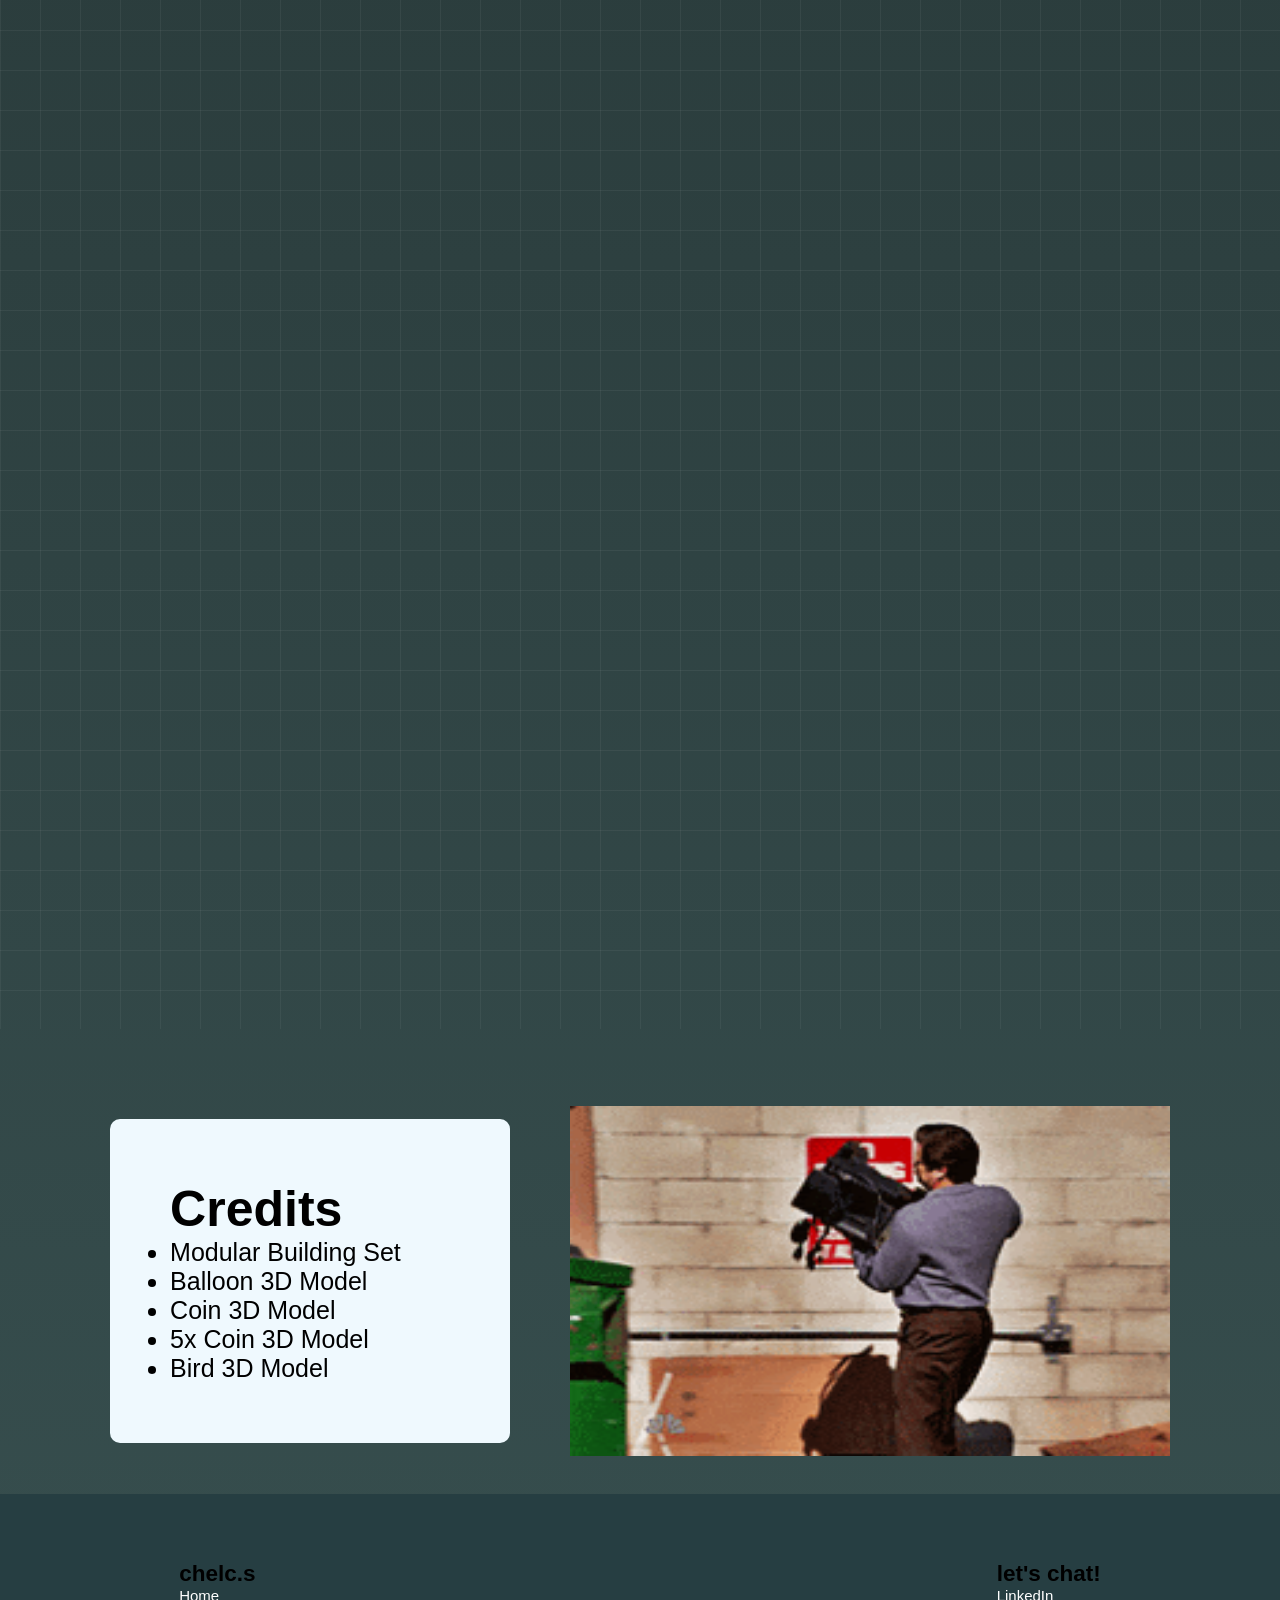
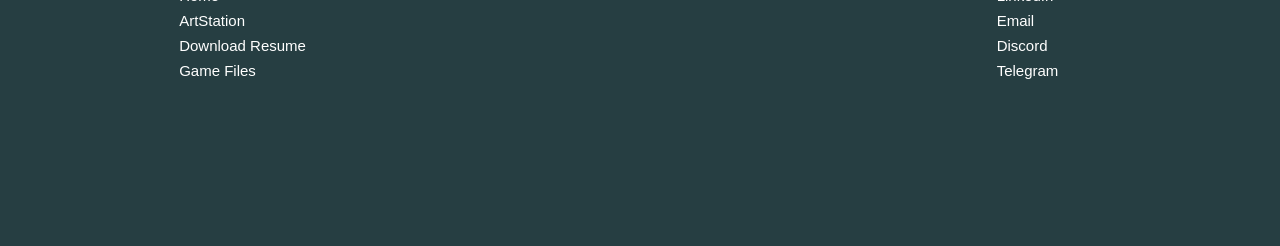
==== commit 6eed31d6: "23.1 - added projects details to everything" ====
--- a/balloon.html
+++ b/balloon.html
@@ -52,6 +52,13 @@
             </div>
             <div class = "project-info">
                 <p>Game Trailer</p>
+            </div>
+        </div>
+
+        <div class = "about-project">
+            <div class = "about-project-1">
+                <h1>About</h1>
+                <p>Project duration: October 2025 - December 2025<br>Platform: PC<br>Software used: Unity</p>
             </div>
         </div>
 
--- a/projects_balloon.css
+++ b/projects_balloon.css
@@ -171,6 +171,28 @@
     font-style: italic;
 }
 
+.about-project {
+    padding-top: 5%;
+    padding-left: 3%;
+    padding-right: 3%;
+    display: flex;
+    flex-wrap: wrap;
+    align-items: center;
+    justify-content: center;
+}
+
+.about-project-1 {
+    gap: 5%;
+    font-family: 'Trebuchet MS', 'Lucida Sans Unicode', 'Lucida Grande', 'Lucida Sans', Arial, sans-serif;
+    font-size: 25;
+    padding: 5%;
+    width: 100%;
+    max-width: 800px;
+    vertical-align: middle;
+    background-color: #eff9fe;
+    border-radius: 10px;
+}
+
 /* Project Info 1 */
 
 .info-1 {
@@ -437,7 +459,7 @@
     background-color: #243c41df;
     padding: 2rem 5% 20rem 5%;
     font-family: 'Trebuchet MS', 'Lucida Sans Unicode', 'Lucida Grande', 'Lucida Sans', Arial, sans-serif;
-    font-size: 25px;
+    font-size: 15px;
     flex-wrap: wrap;
 }
 
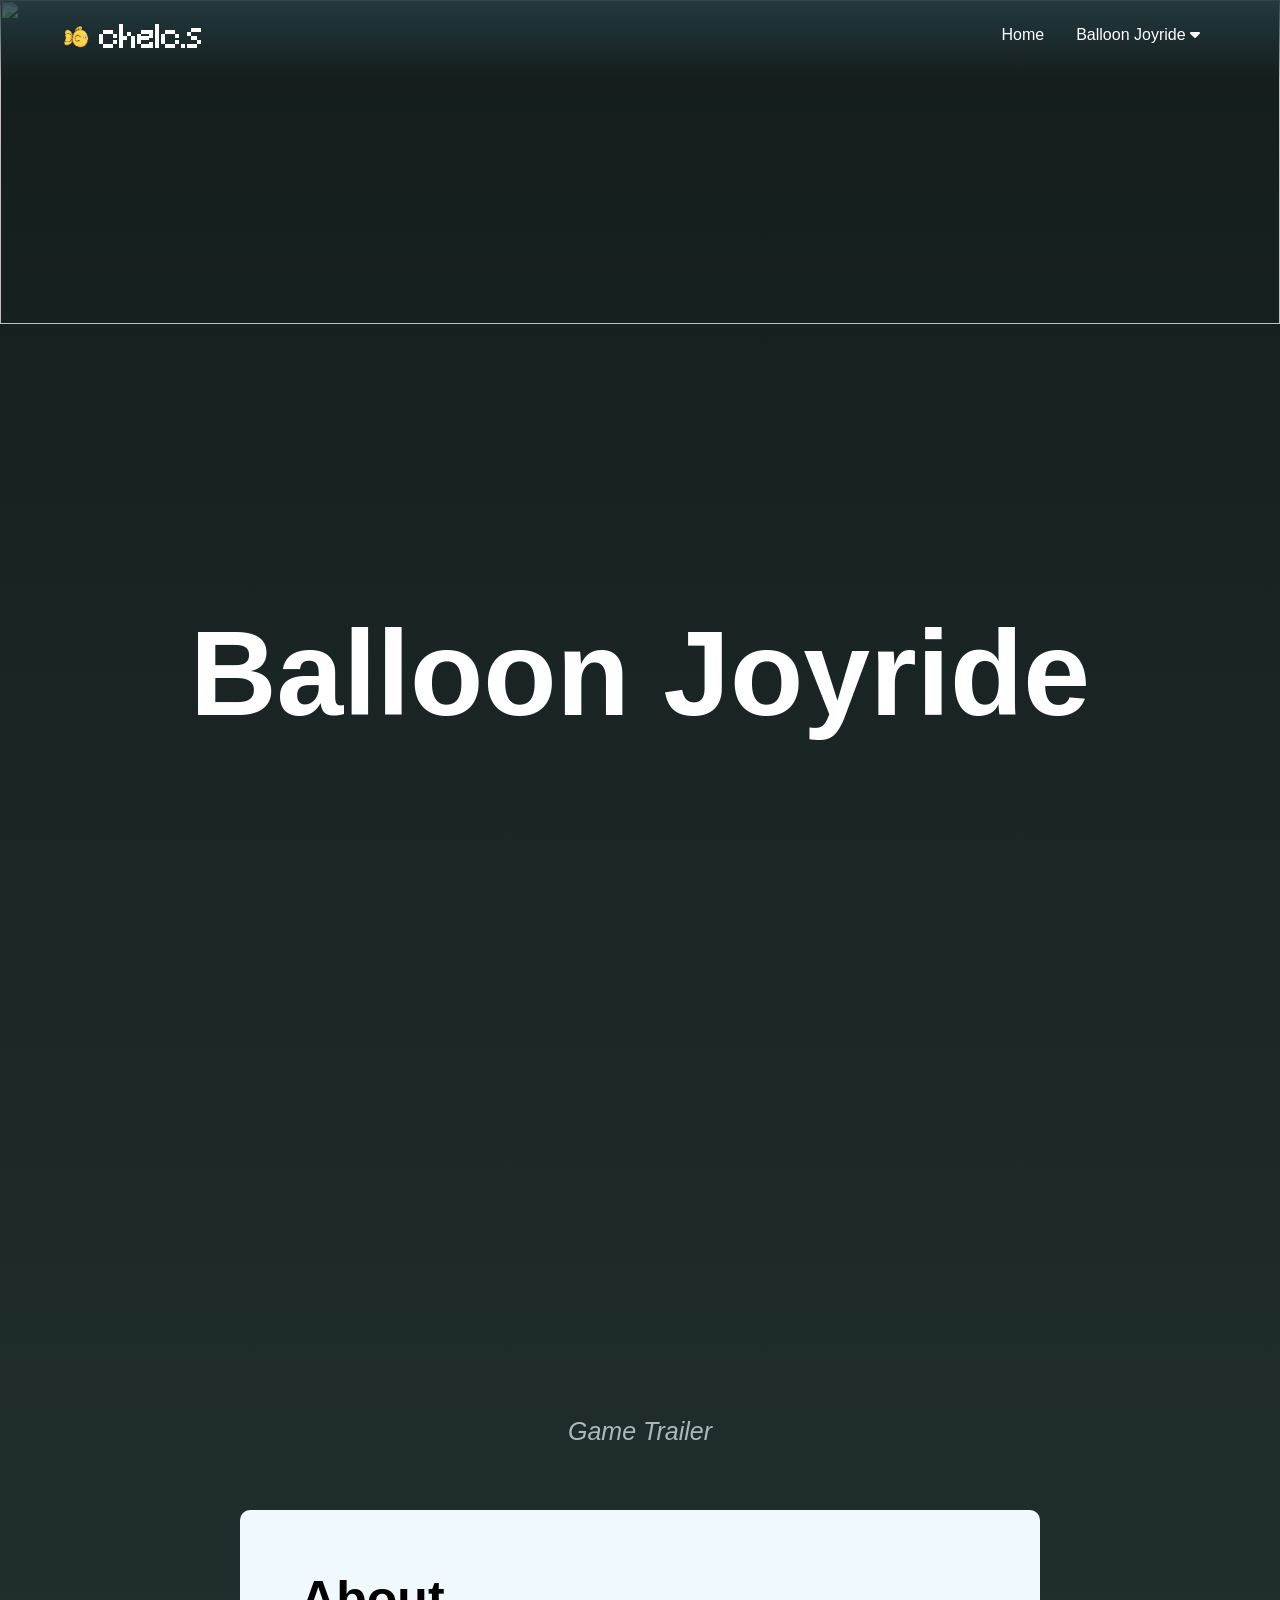
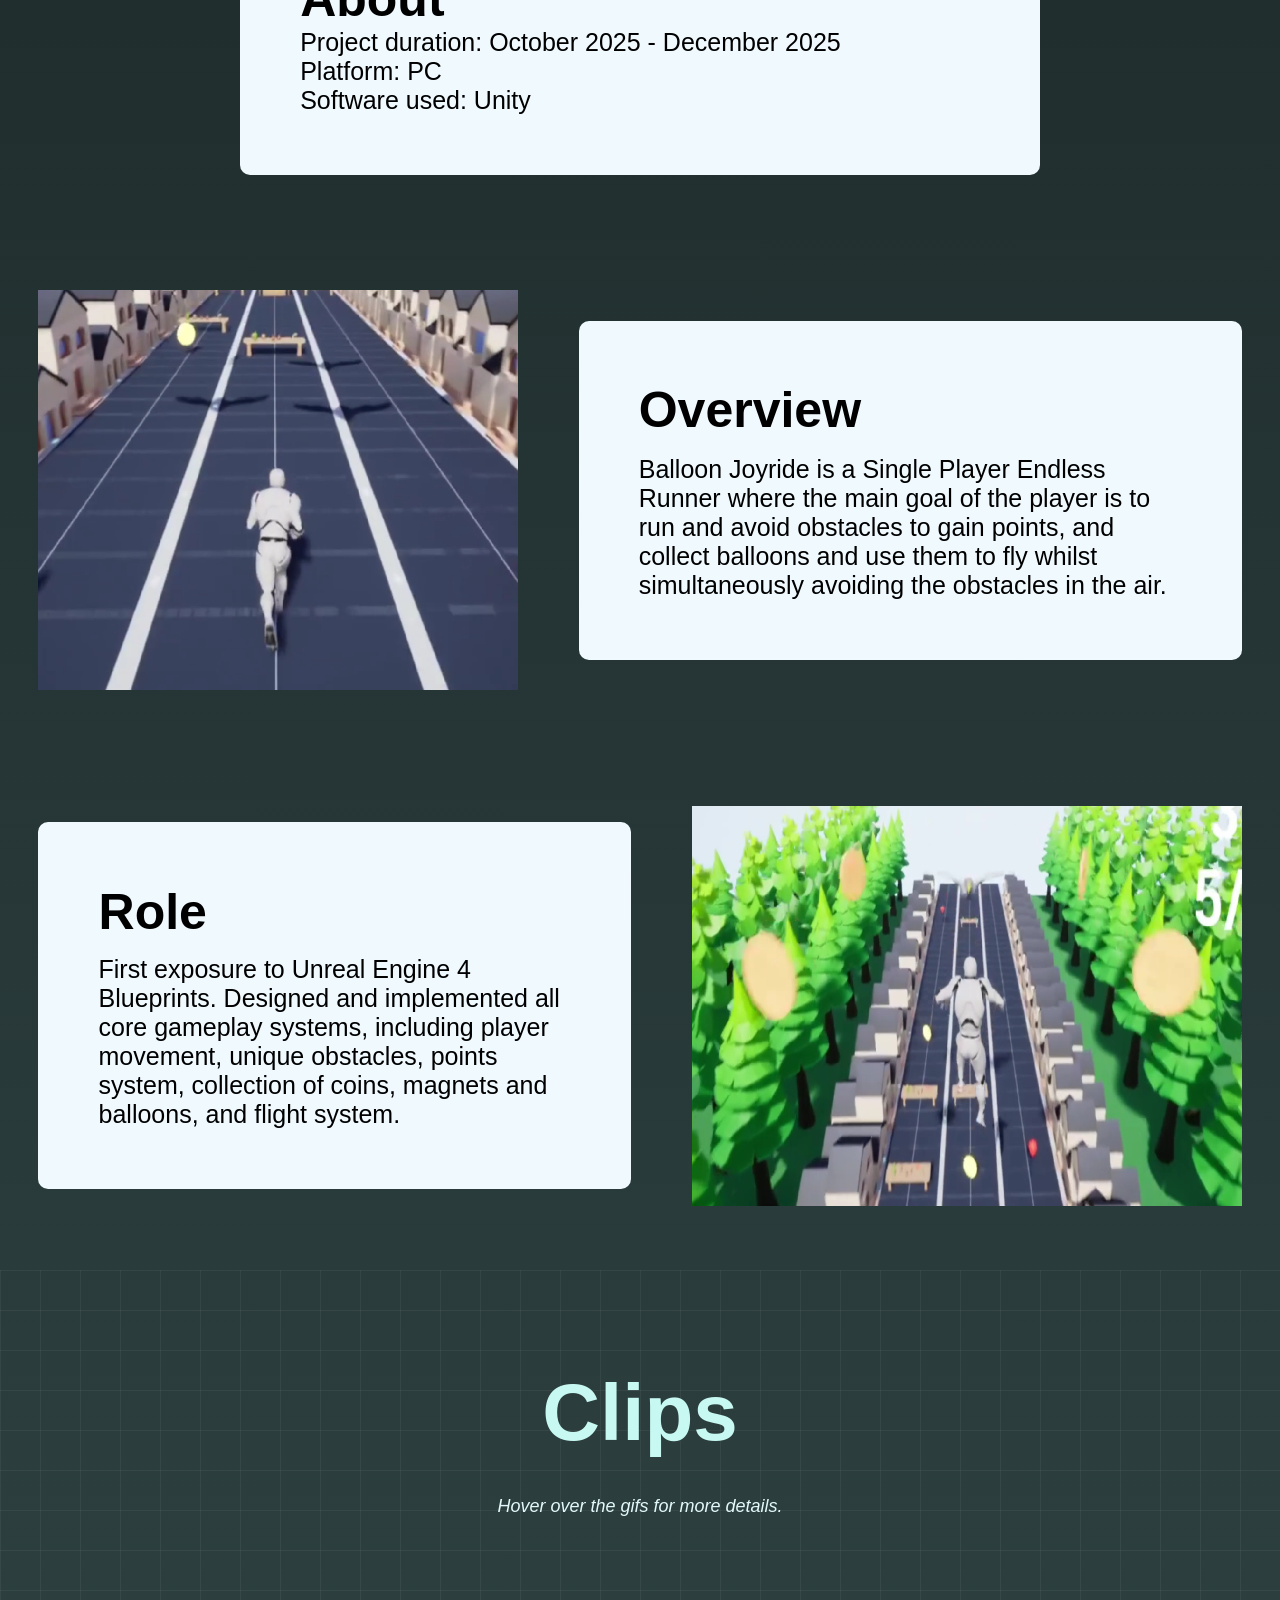
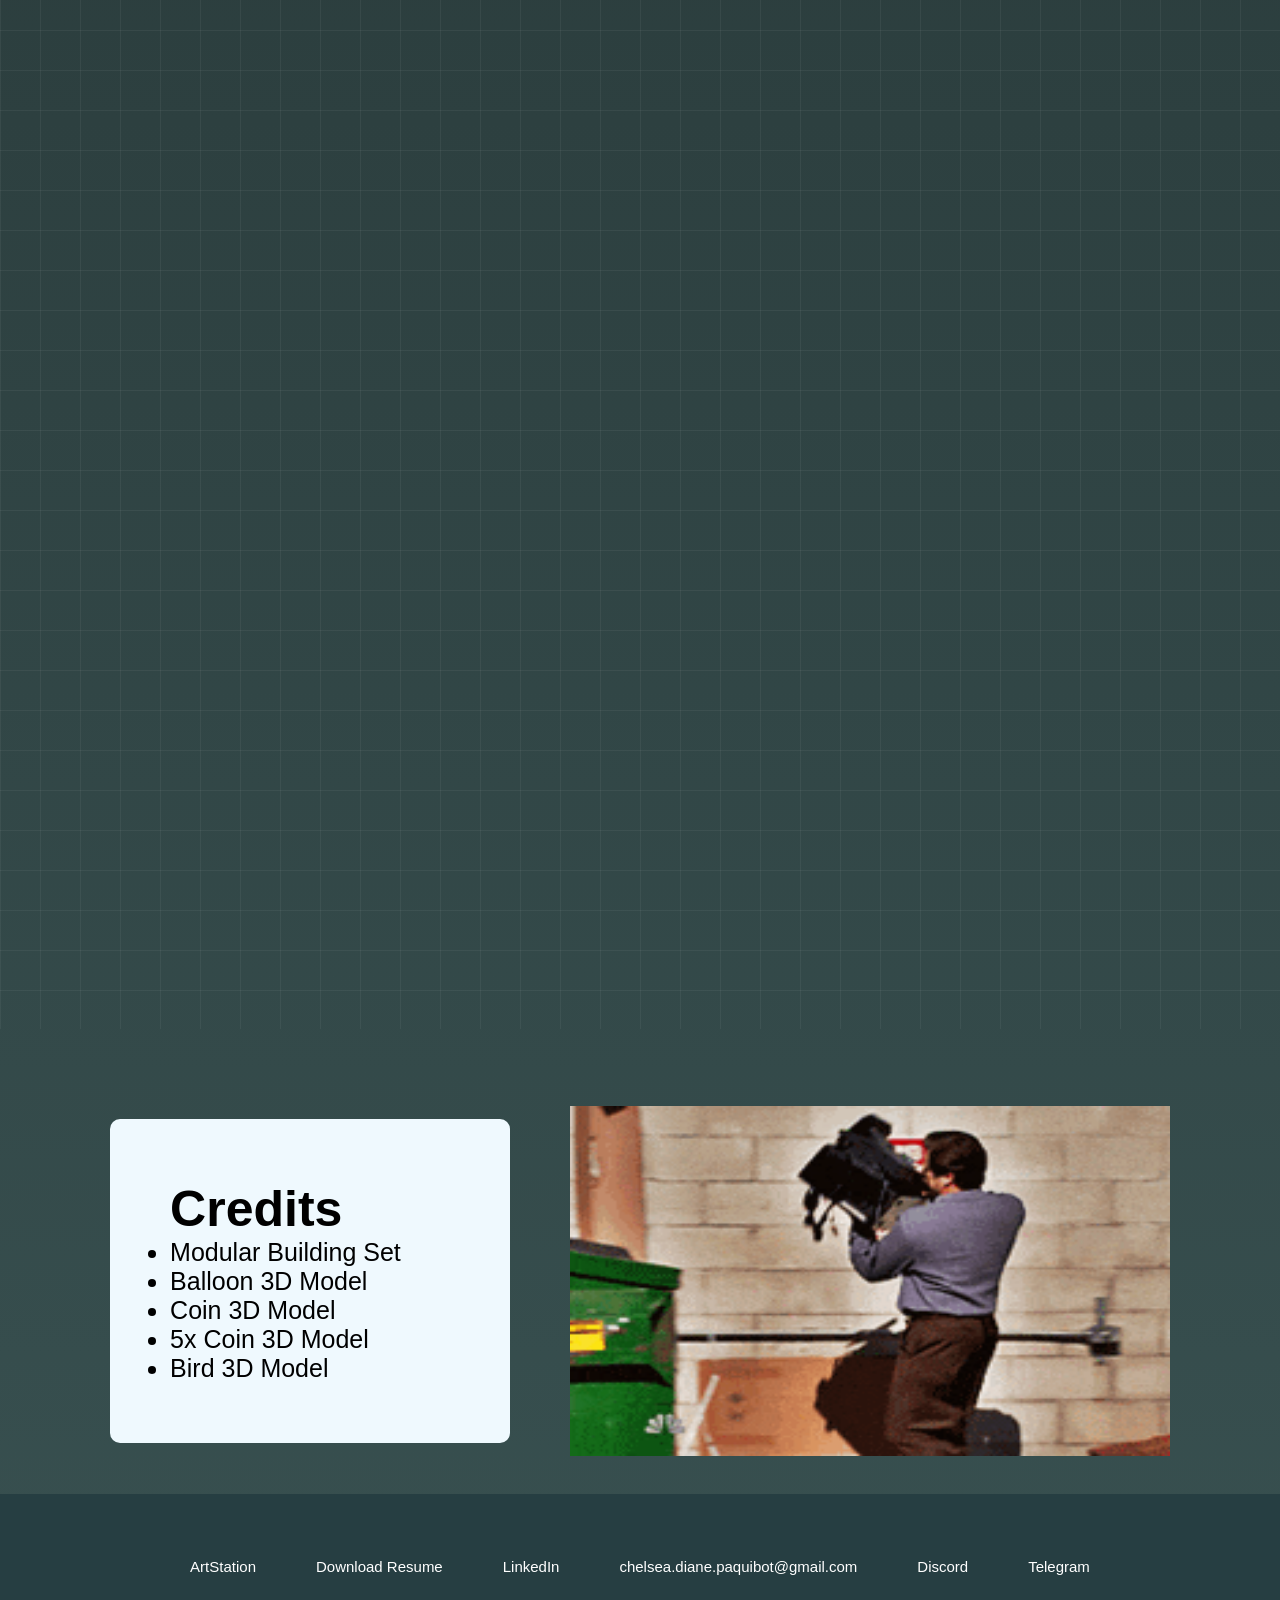
==== commit 8a70497f: "23.2 edited footer for all pages" ====
--- a/balloon.html
+++ b/balloon.html
@@ -160,27 +160,19 @@
 
         <div class = "footer-container">
             <div class="footer-heading footer-1">
-                <h2>chelc.s</h2>
-                    <a href="#">Home</a>
-                    <a href="https://www.artstation.com/mxisnd">ArtStation</a>
-                    <a href="./assets/Chelsea Diane Balane Paquibot Resume.pdf" download>Download Resume</a>
-                    <a href="https://drive.google.com/drive/folders/1wYgd3e39npBrz_hOfv4A5niqyJ98T6on?usp=drive_link">Game Files</a>
-                </div>
-                <div class="footer-heading footer-2">
-                    <h2>let's chat!</h2>
+                <a href="https://www.artstation.com/mxisnd">ArtStation</a>
+                <a href="./assets/Chelsea Diane Balane Paquibot Resume.pdf" download>Download Resume</a>
+                <a href="https://www.linkedin.com/in/chelsea-diane-paquibot/">LinkedIn</a>
+                <a href="mailto:chelsea.diane.paquibot@gmail.com">chelsea.diane.paquibot@gmail.com</a>
+                    
+                <a href="#" id = "discordLink2" onclick = "copyTextDisc2(event)">Discord</a>
+                <p id = "textToCopyDisc2" style = "display: none;">mxisnd</p>
 
-                    <a href="https://www.linkedin.com/in/chelsea-diane-paquibot/">LinkedIn</a>
-
-                    <a href="#" id = "emailLink2" onclick = "copyTextEmail2(event)">Email</a>
-                    <p id = "textToCopyEmail2" style = "display: none;">chelsea.diane.paquibot@gmail.com</p>
-                    
-                    <a href="#" id = "discordLink2" onclick = "copyTextDisc2(event)">Discord</a>
-                    <p id = "textToCopyDisc2" style = "display: none;">mxisnd</p>
-
-                    <a href="#" id = "teleLink2" onclick = "copyTextTele2(event)">Telegram</a>
-                    <p id = "textToCopyTele2" style = "display: none;">mxisnd</p>
-                </div>
+                <a href="#" id = "teleLink2" onclick = "copyTextTele2(event)">Telegram</a>
+                <p id = "textToCopyTele2" style = "display: none;">mxisnd</p>
+            </div>
         </div>
+        
     </body>
     <script src = "script.js"></script>
 </html>
--- a/projects_balloon.css
+++ b/projects_balloon.css
@@ -457,24 +457,26 @@
 
 .footer-container {
     background-color: #243c41df;
-    padding: 2rem 5% 20rem 5%;
     font-family: 'Trebuchet MS', 'Lucida Sans Unicode', 'Lucida Grande', 'Lucida Sans', Arial, sans-serif;
     font-size: 15px;
-    flex-wrap: wrap;
 }
 
 .footer {
-    width: 80%;
-    height: 40vh;
+    width: 10%;
+    height: 20vh;
     color: white;
     display: flex;
     flex-wrap: wrap;
+    align-items: center;
 }
 
 .footer-container {
     justify-content: center;
     width: 100%;
     margin: 0 auto;
+    display: flex;
+    align-items: center;
+    flex-wrap: wrap;
 }
 
 .footer-heading {
@@ -485,26 +487,21 @@
 .footer-heading a {
     color: white;
     text-decoration: none;
-    margin-bottom: 0.5rem;
 }
 
 .footer-1 {
     float: left;
-    padding-top: 3%;
-    padding-left: 10%;
-}
-
-.footer-2 {
-    float: right;
-    padding-top: 3%;
-    padding-right: 10%;
+    padding-top: 5%;
+    padding-bottom: 5%;
+    display: flex;
+    align-items: center;
+    gap: 60px;
+    flex-direction: row;
+    flex-wrap: wrap;
+    justify-content: center;
 }
 
 .footer-heading a:hover {
     color: #66c3ac;
     transition: 0.3s ease-out;
-}
-
-.footer-2 p{
-    display: none;
 }
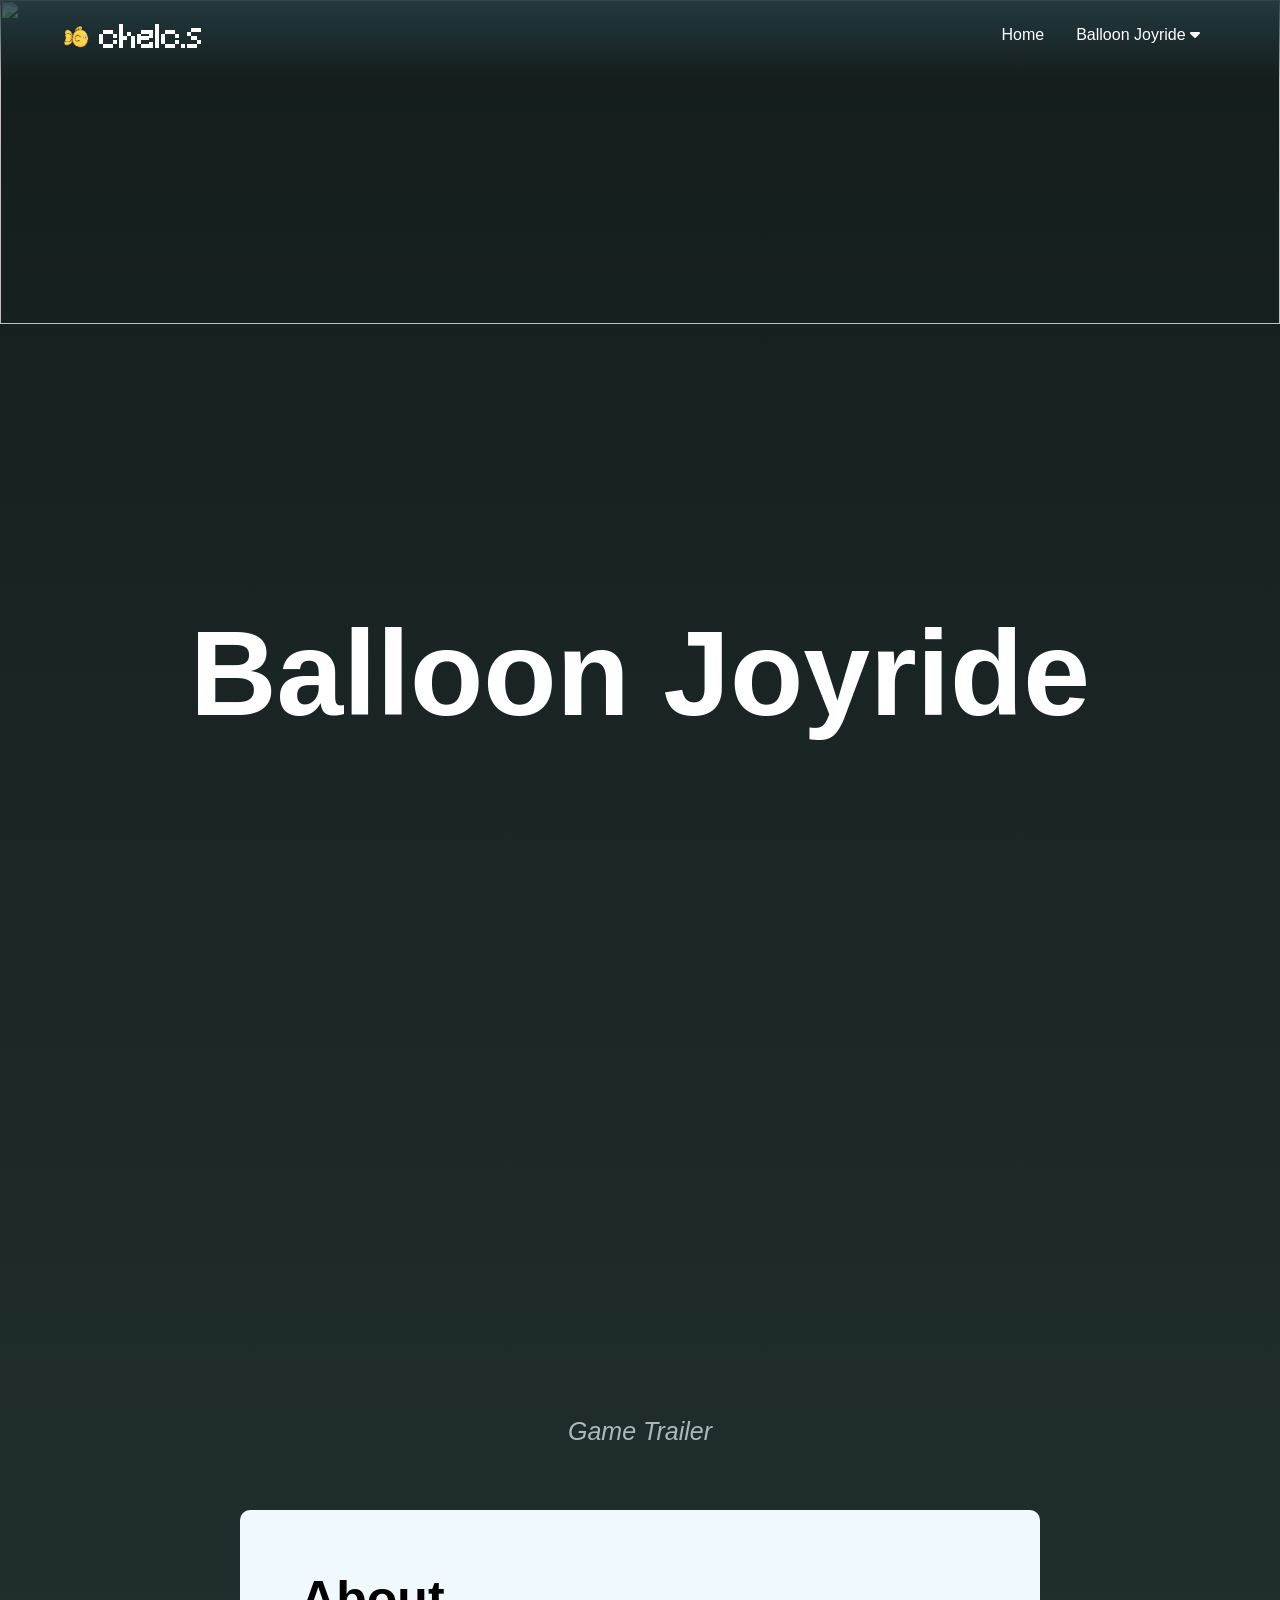
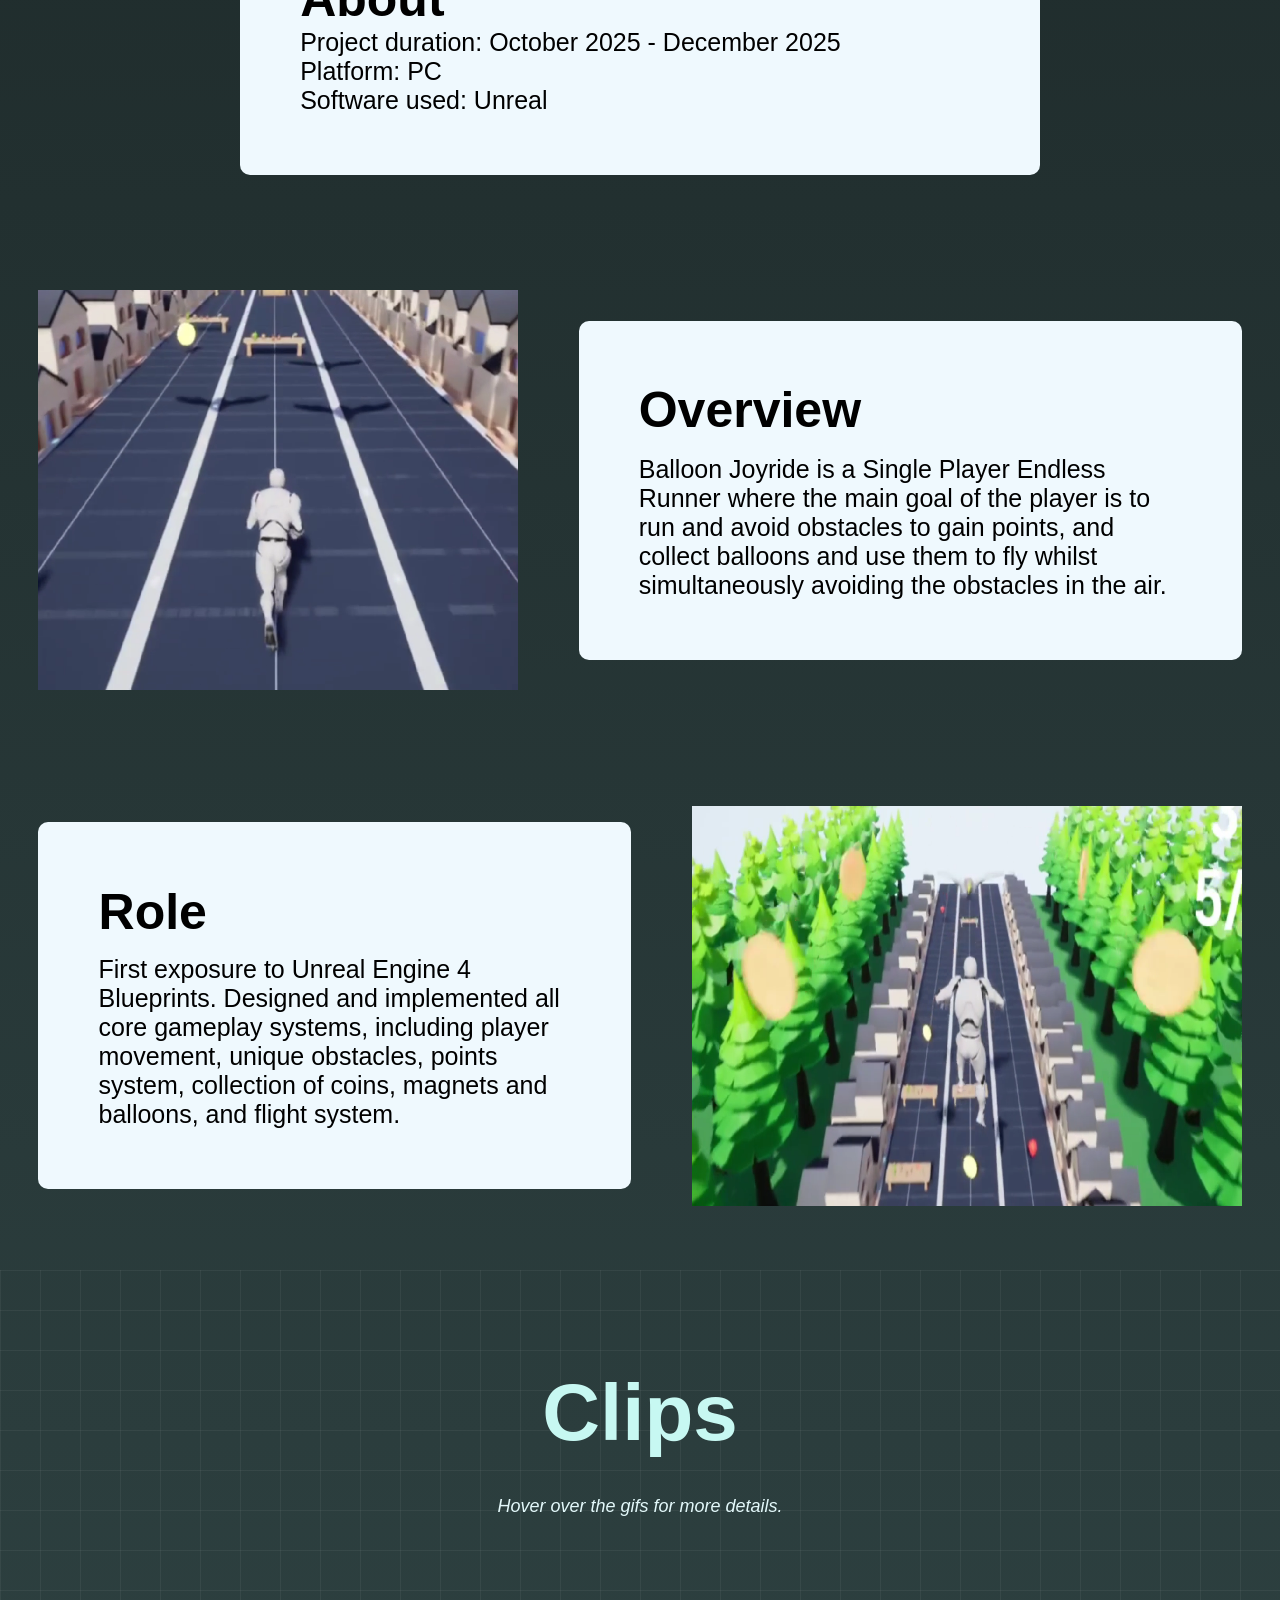
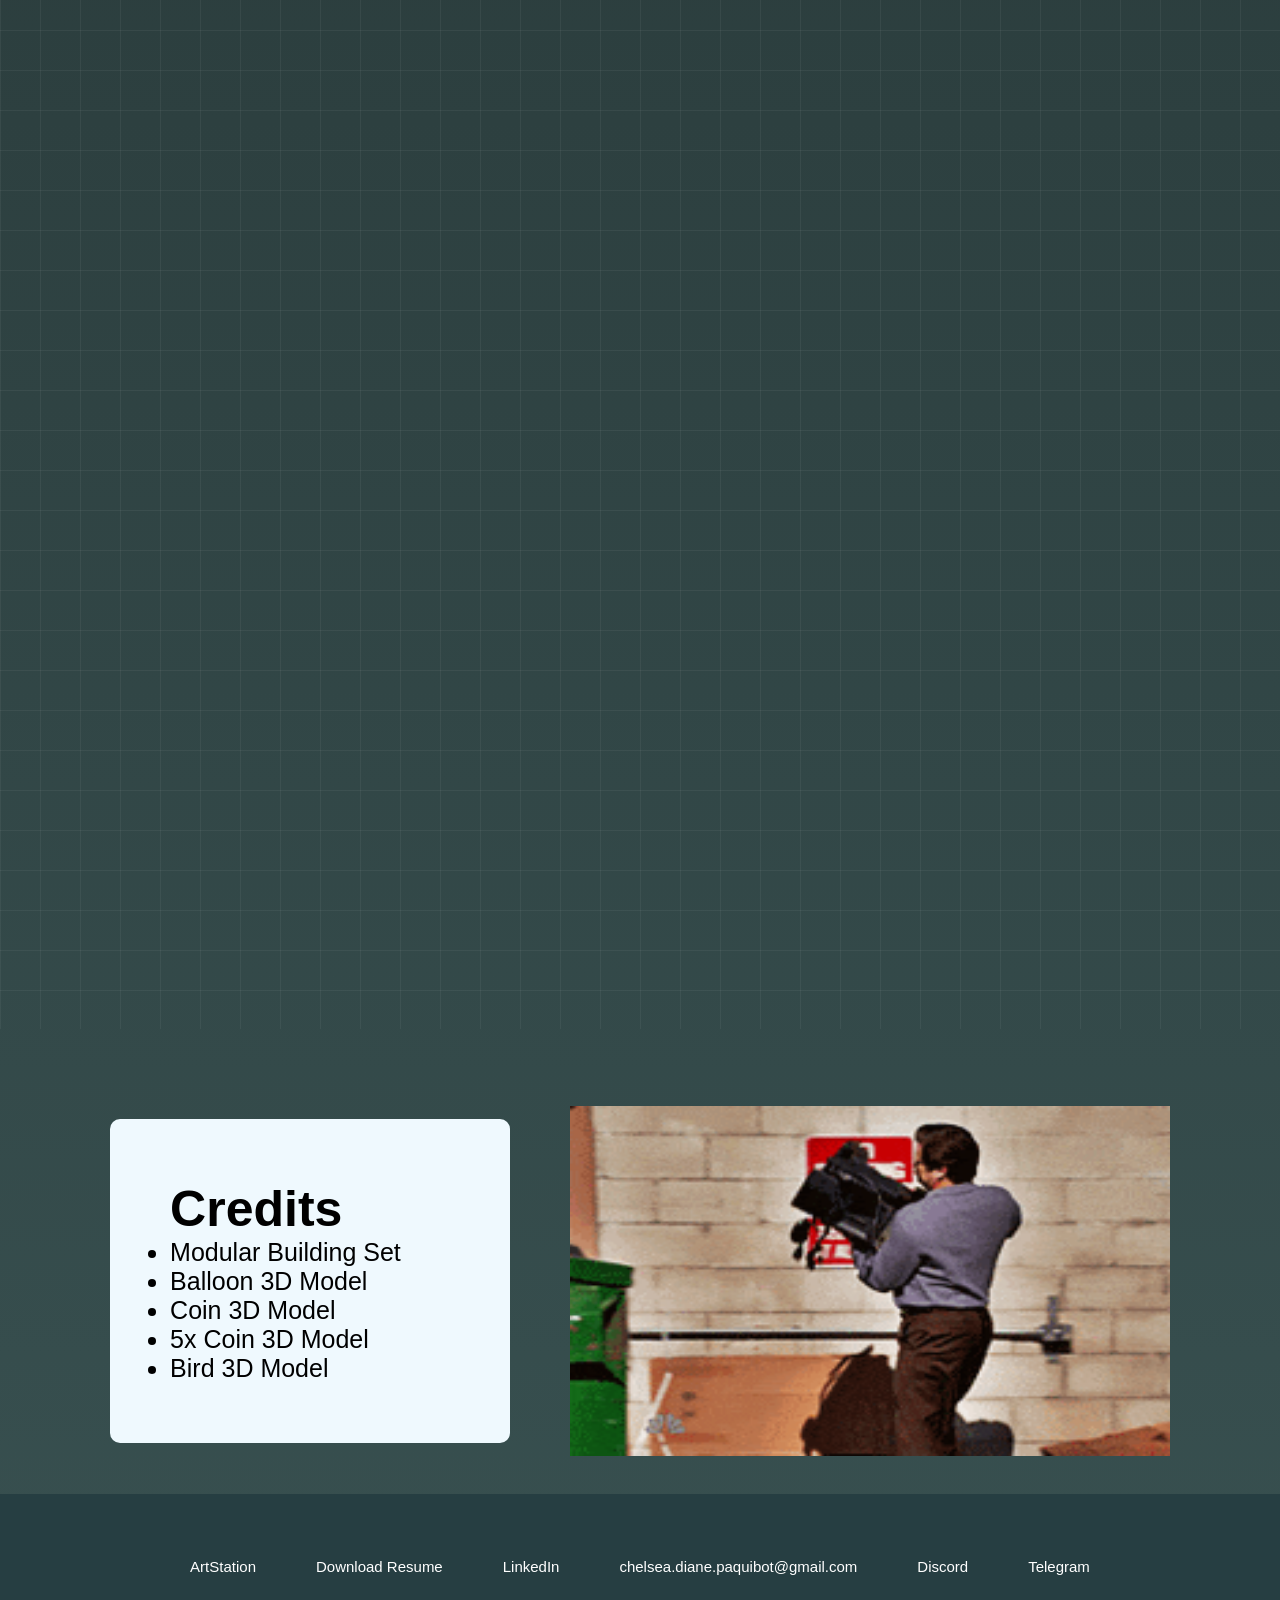
==== commit 2a6c72f5: "23.2.2 minor change" ====
--- a/balloon.html
+++ b/balloon.html
@@ -58,7 +58,7 @@
         <div class = "about-project">
             <div class = "about-project-1">
                 <h1>About</h1>
-                <p>Project duration: October 2025 - December 2025<br>Platform: PC<br>Software used: Unity</p>
+                <p>Project duration: October 2025 - December 2025<br>Platform: PC<br>Software used: Unreal</p>
             </div>
         </div>
 
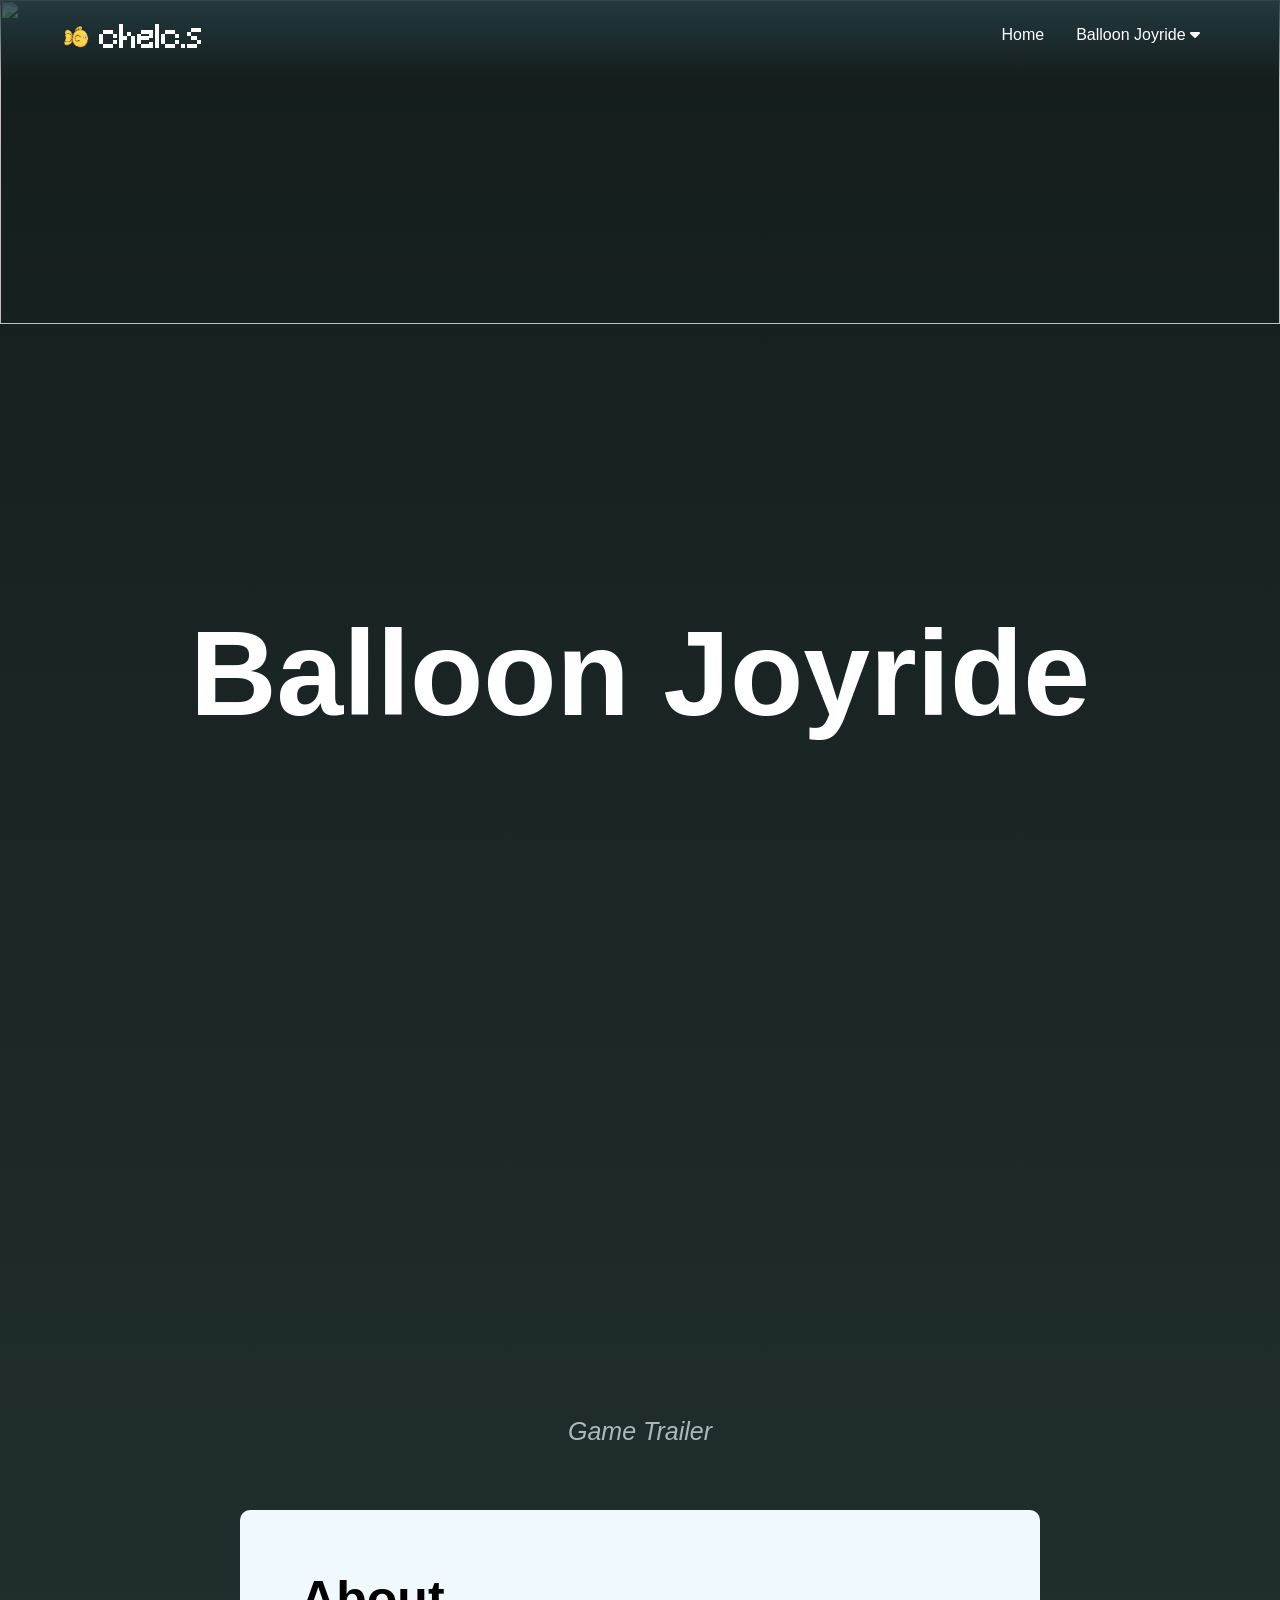
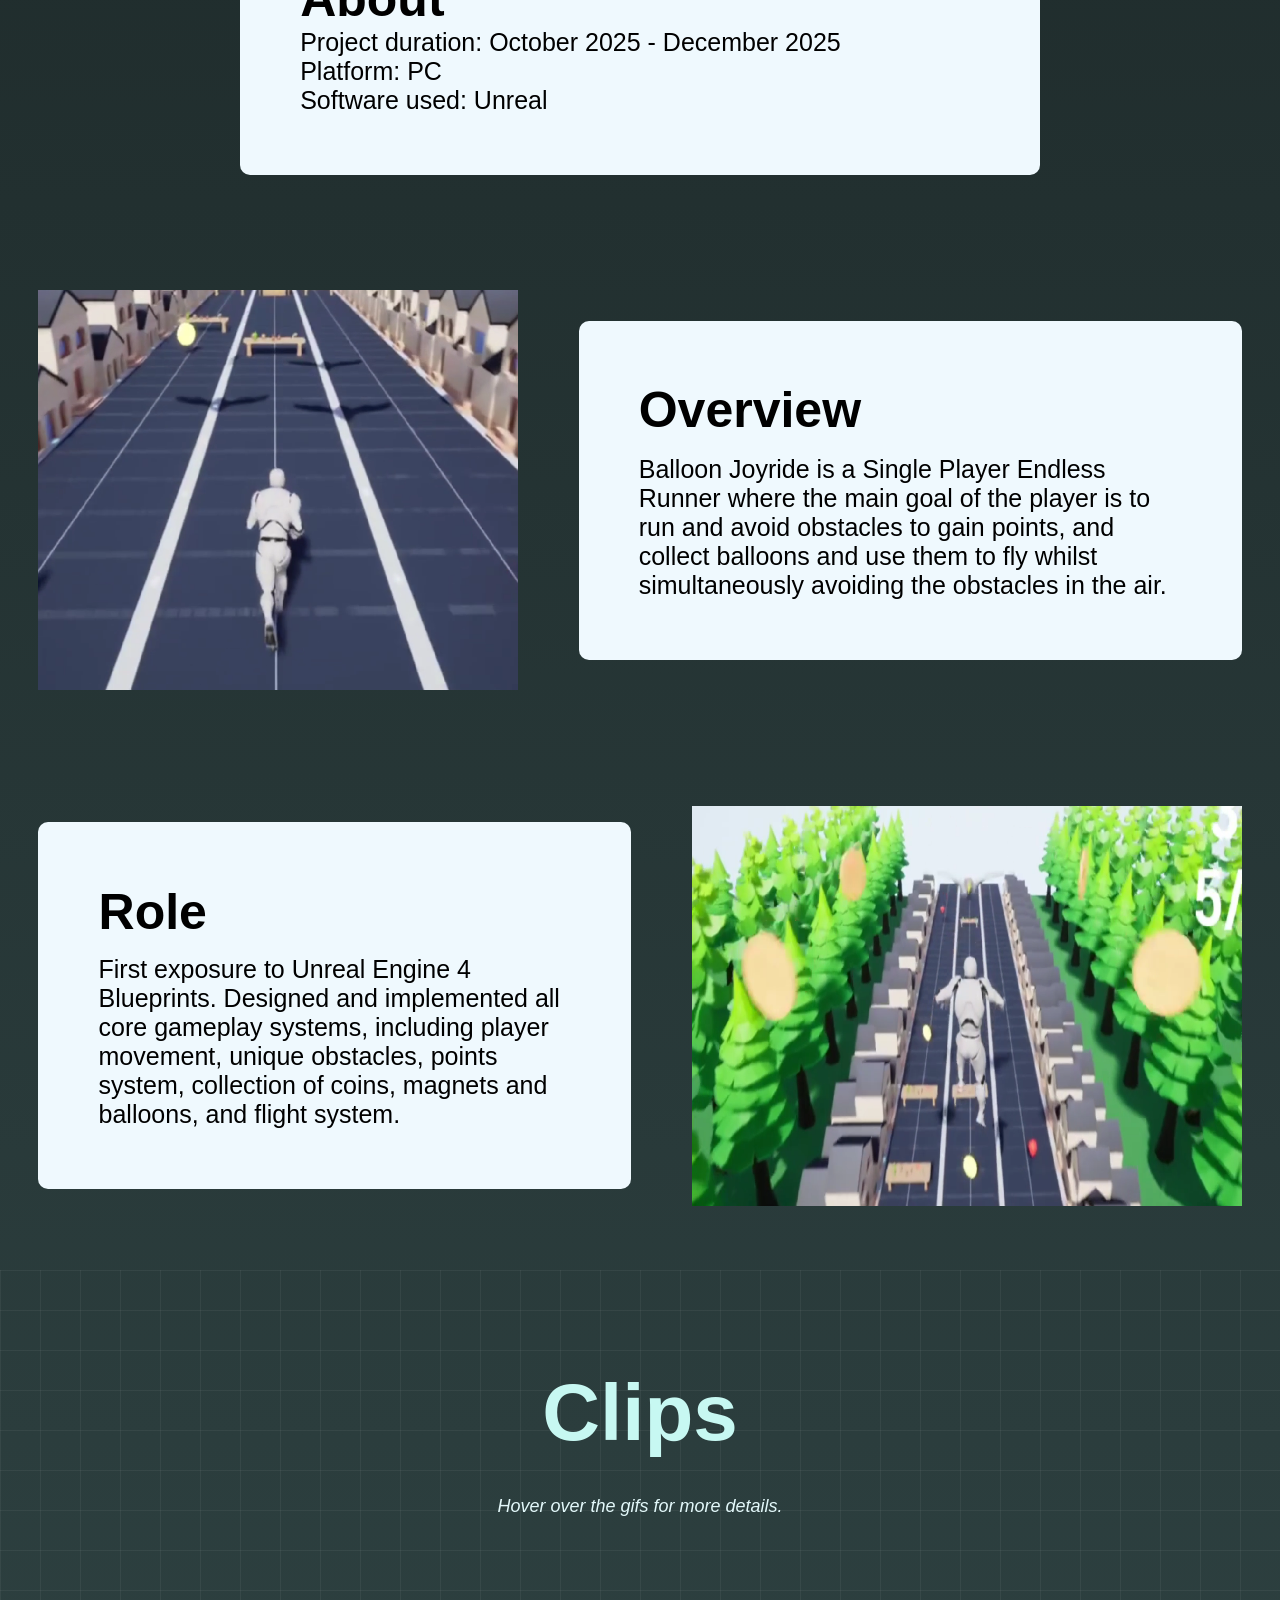
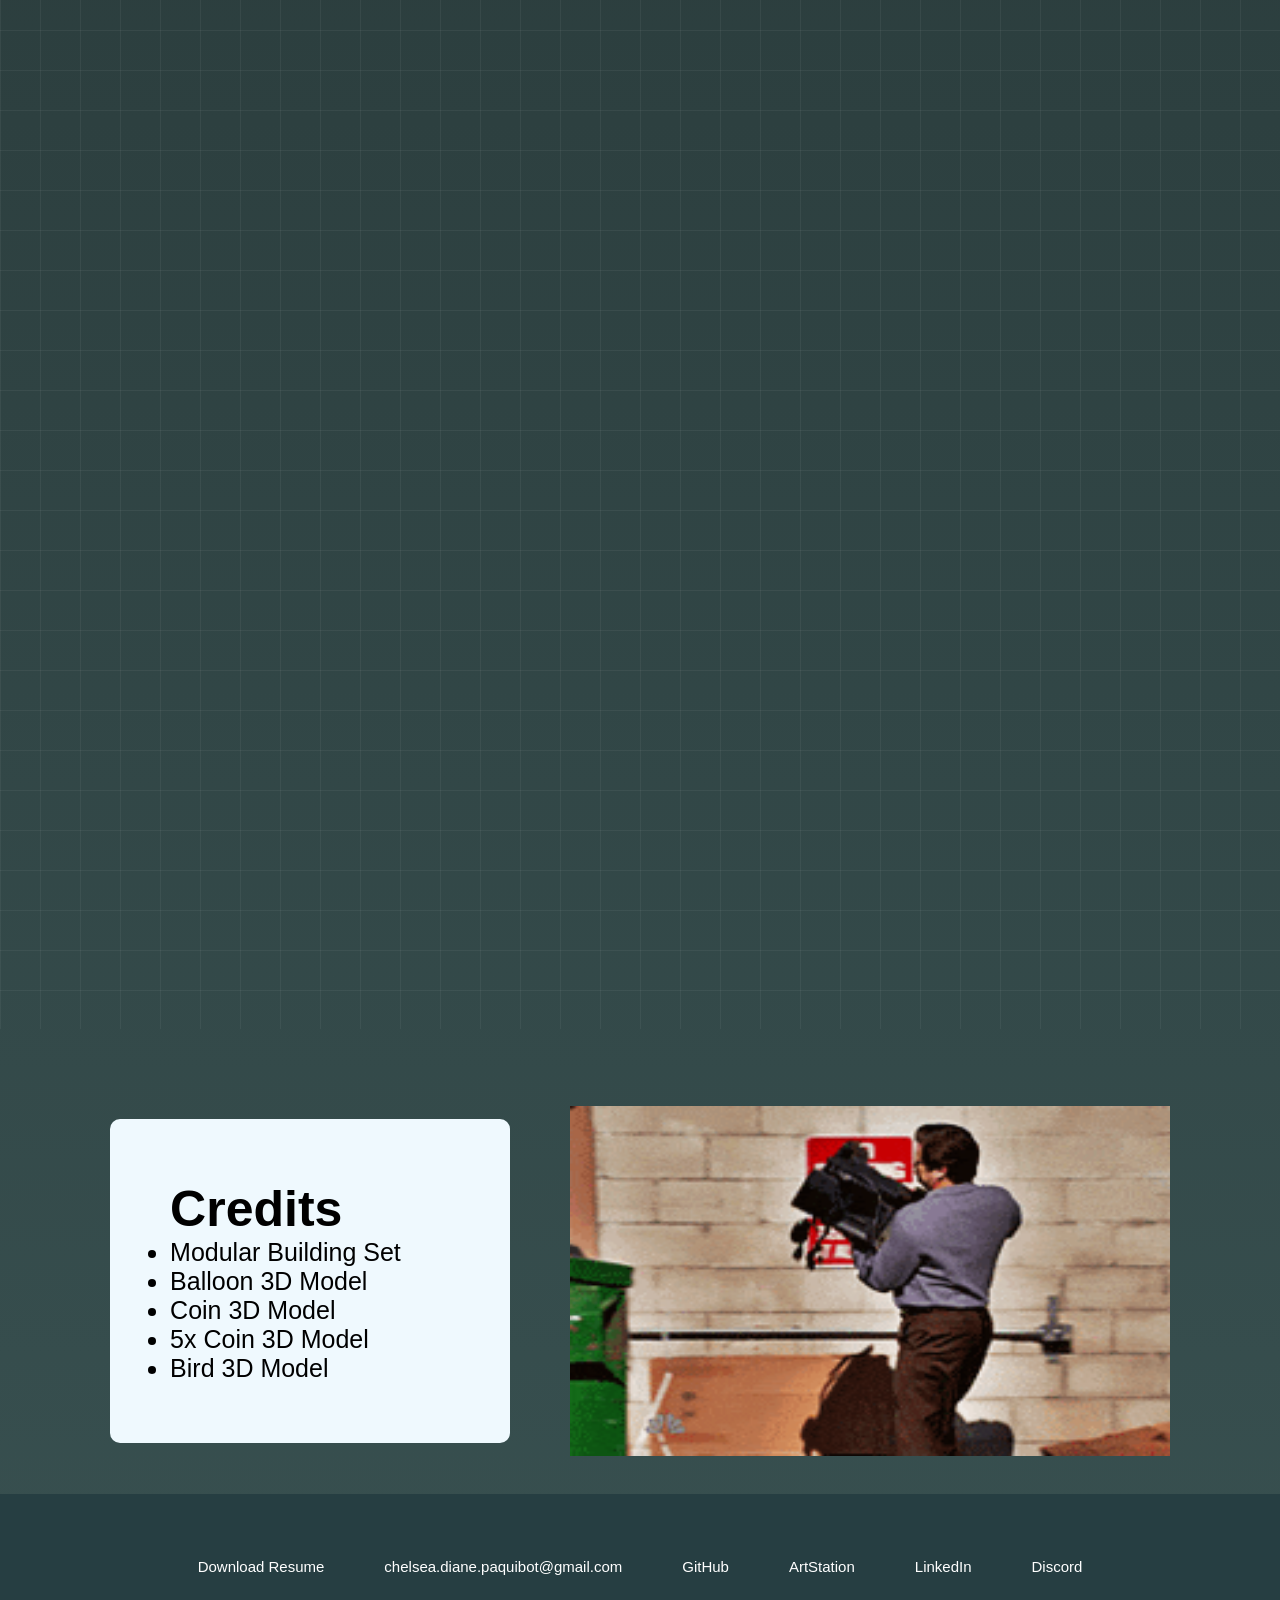
==== commit 916e1786: "24 - tweak footer - changed others video" ====
--- a/balloon.html
+++ b/balloon.html
@@ -160,16 +160,14 @@
 
         <div class = "footer-container">
             <div class="footer-heading footer-1">
-                <a href="https://www.artstation.com/mxisnd">ArtStation</a>
                 <a href="./assets/Chelsea Diane Balane Paquibot Resume.pdf" download>Download Resume</a>
-                <a href="https://www.linkedin.com/in/chelsea-diane-paquibot/">LinkedIn</a>
                 <a href="mailto:chelsea.diane.paquibot@gmail.com">chelsea.diane.paquibot@gmail.com</a>
-                    
+                <a href="github.com/mxisnd">GitHub</a>
+                <a href="www.artstation.com/mxisnd">ArtStation</a>
+                
+                <a href="www.linkedin.com/in/chelsea-diane-paquibot/">LinkedIn</a>
                 <a href="#" id = "discordLink2" onclick = "copyTextDisc2(event)">Discord</a>
                 <p id = "textToCopyDisc2" style = "display: none;">mxisnd</p>
-
-                <a href="#" id = "teleLink2" onclick = "copyTextTele2(event)">Telegram</a>
-                <p id = "textToCopyTele2" style = "display: none;">mxisnd</p>
             </div>
         </div>
         
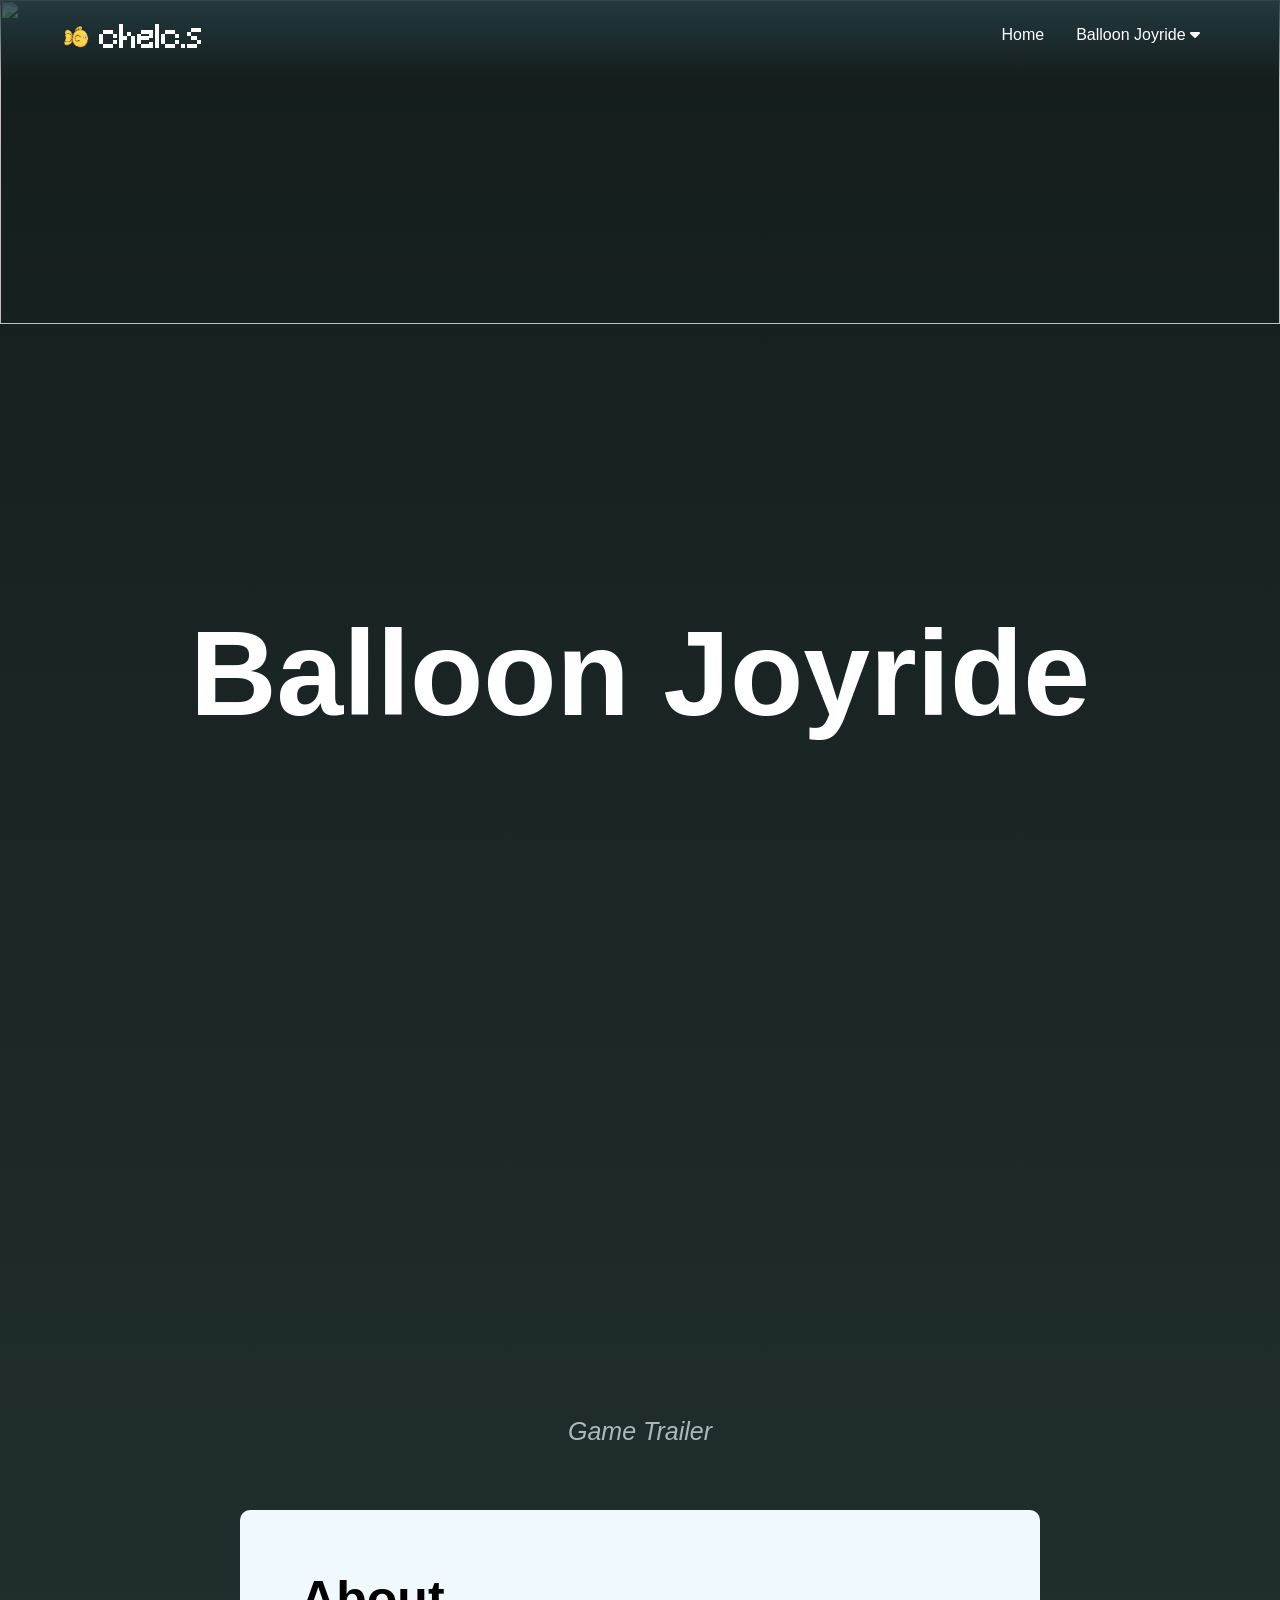
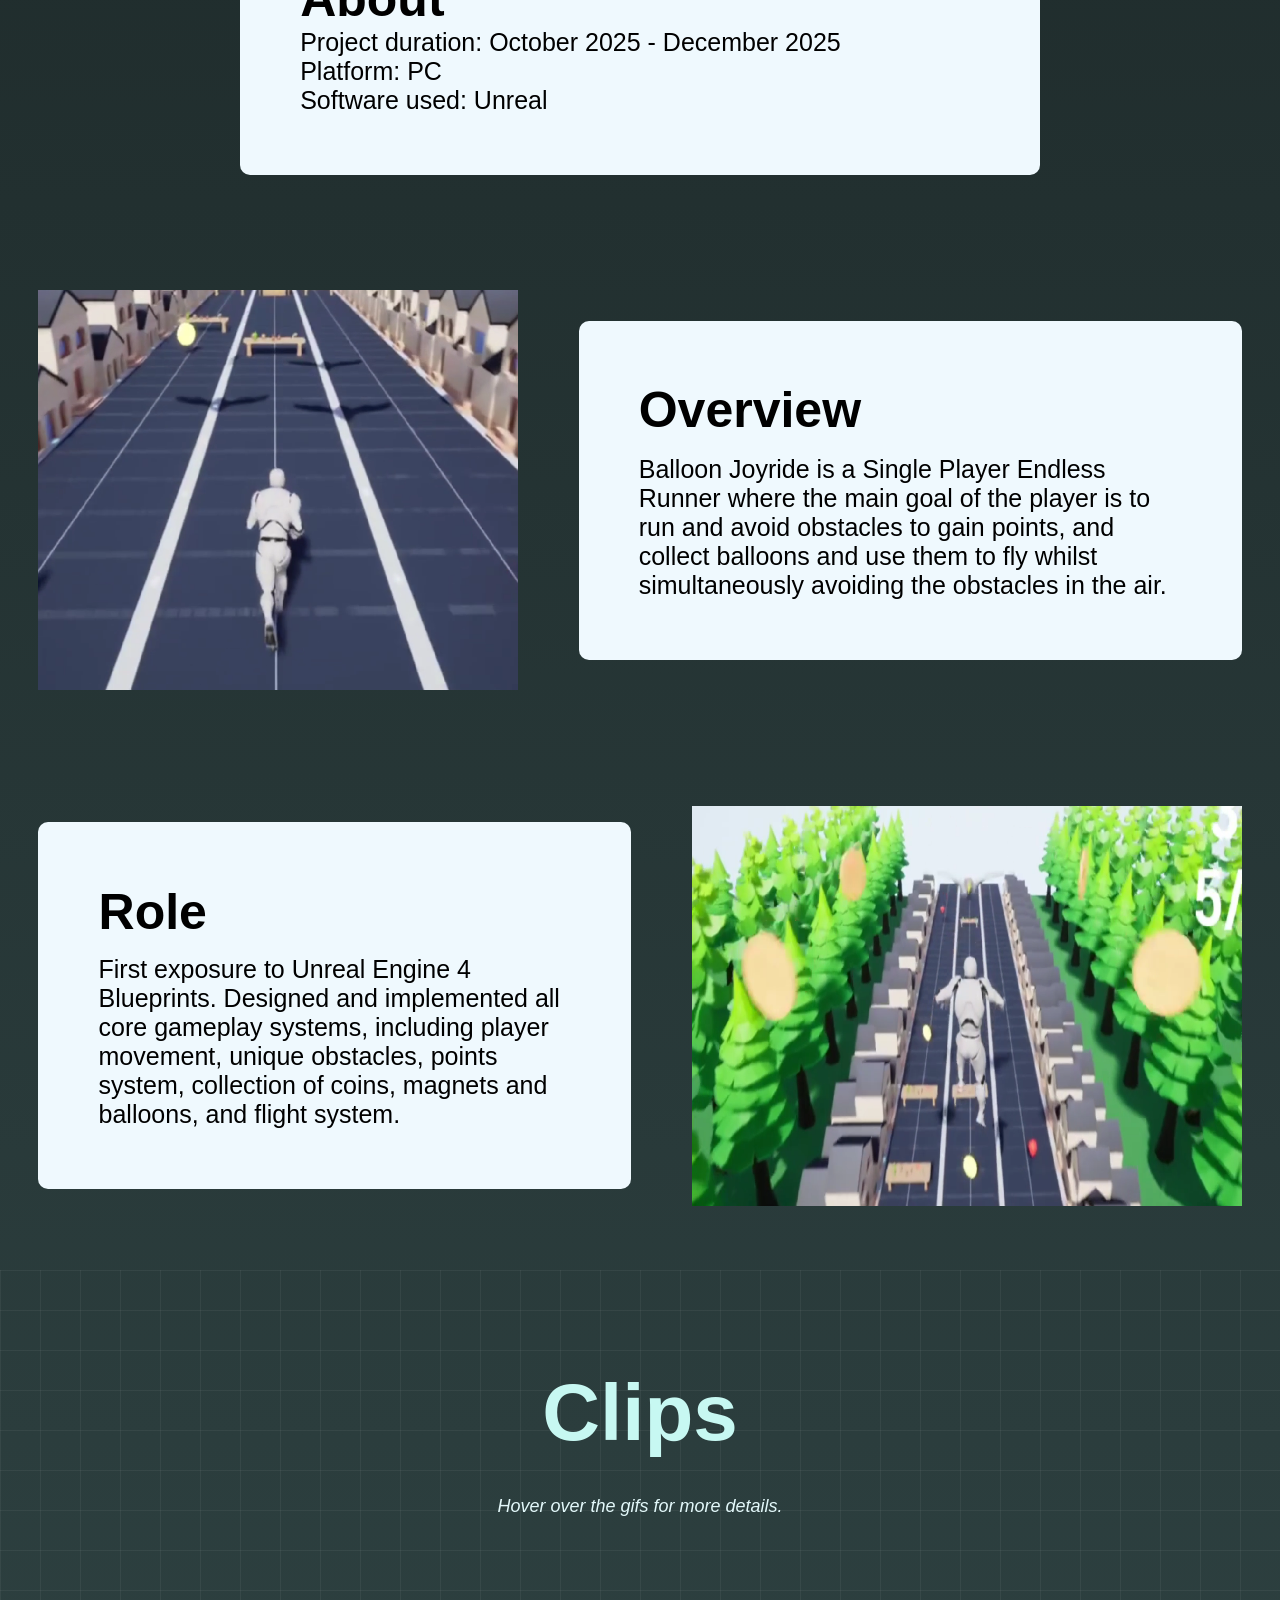
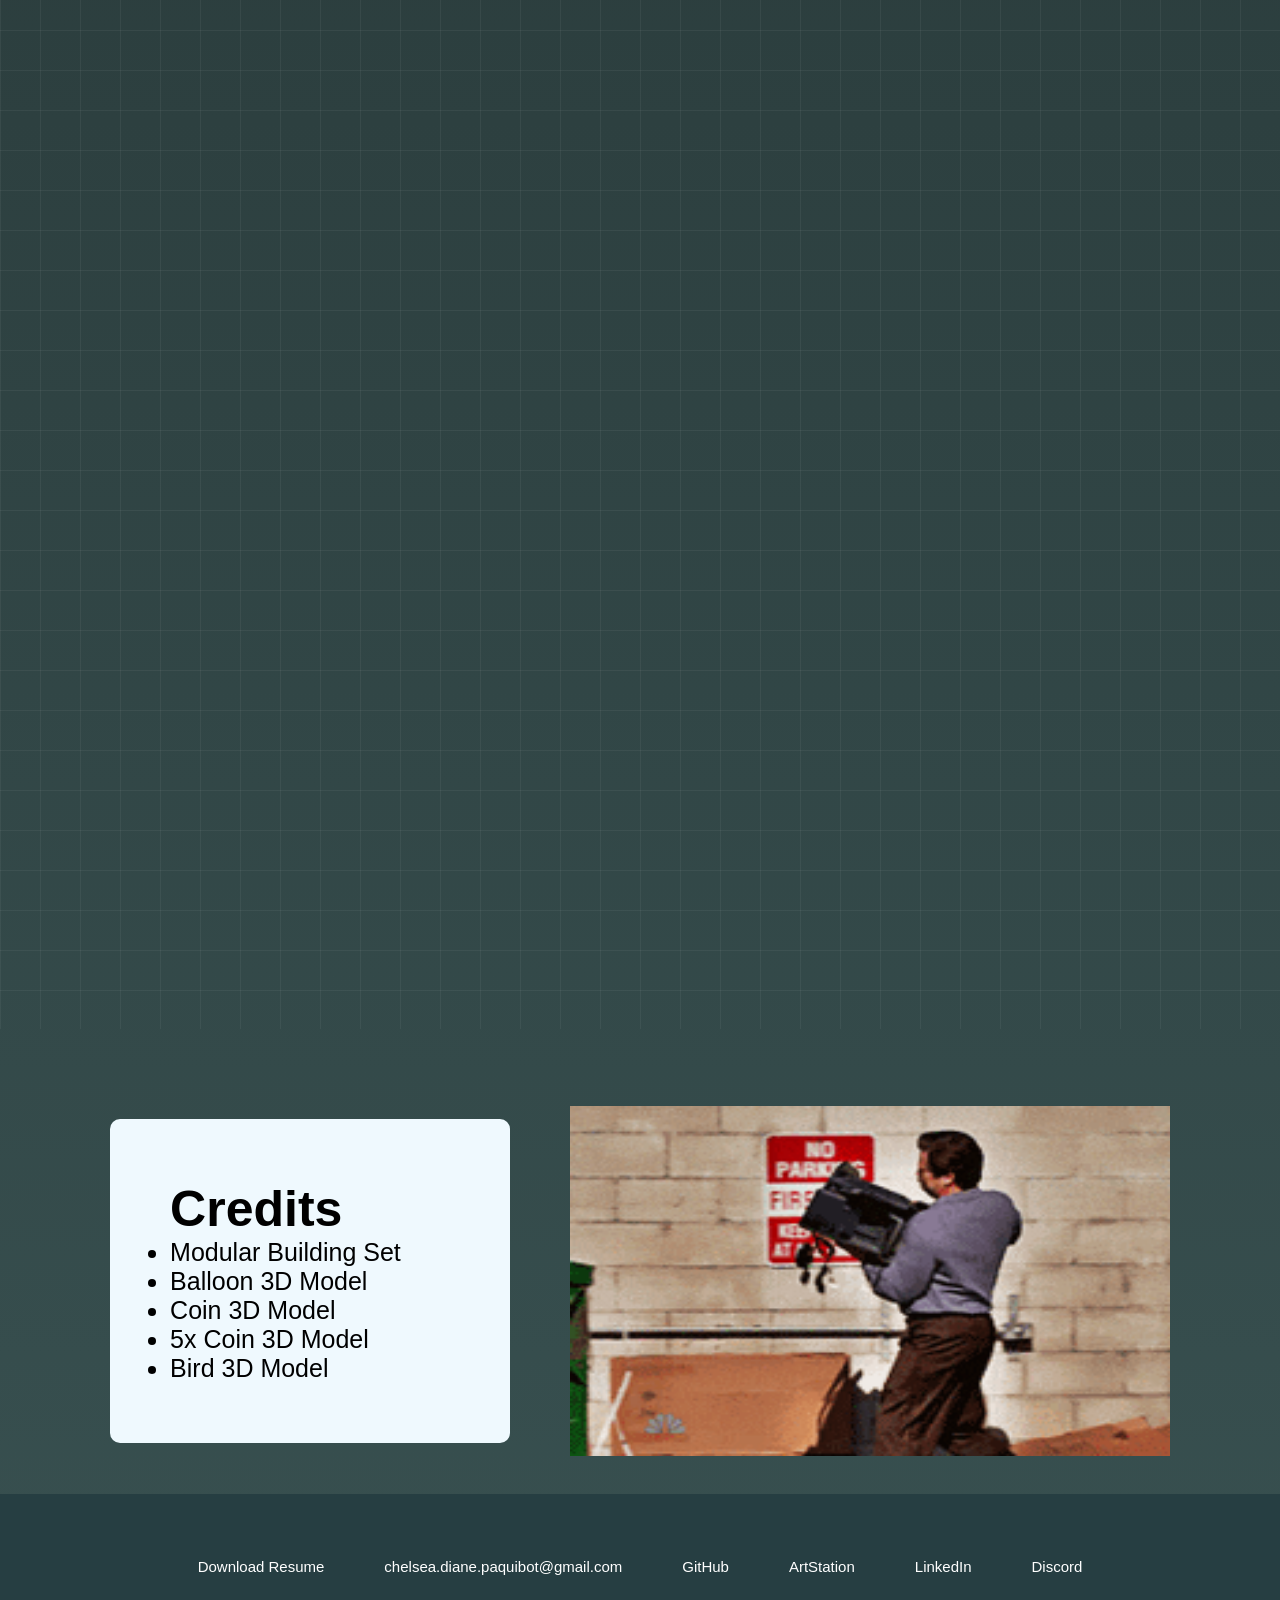
==== commit ff9a65f0: "24.2 - changed link links" ====
--- a/balloon.html
+++ b/balloon.html
@@ -162,10 +162,10 @@
             <div class="footer-heading footer-1">
                 <a href="./assets/Chelsea Diane Balane Paquibot Resume.pdf" download>Download Resume</a>
                 <a href="mailto:chelsea.diane.paquibot@gmail.com">chelsea.diane.paquibot@gmail.com</a>
-                <a href="github.com/mxisnd">GitHub</a>
-                <a href="www.artstation.com/mxisnd">ArtStation</a>
+                <a href="https://www.github.com/mxisnd">GitHub</a>
+                <a href="https://www.artstation.com/mxisnd">ArtStation</a>
                 
-                <a href="www.linkedin.com/in/chelsea-diane-paquibot/">LinkedIn</a>
+                <a href="https://www.linkedin.com/in/chelsea-diane-paquibot/">LinkedIn</a>
                 <a href="#" id = "discordLink2" onclick = "copyTextDisc2(event)">Discord</a>
                 <p id = "textToCopyDisc2" style = "display: none;">mxisnd</p>
             </div>
